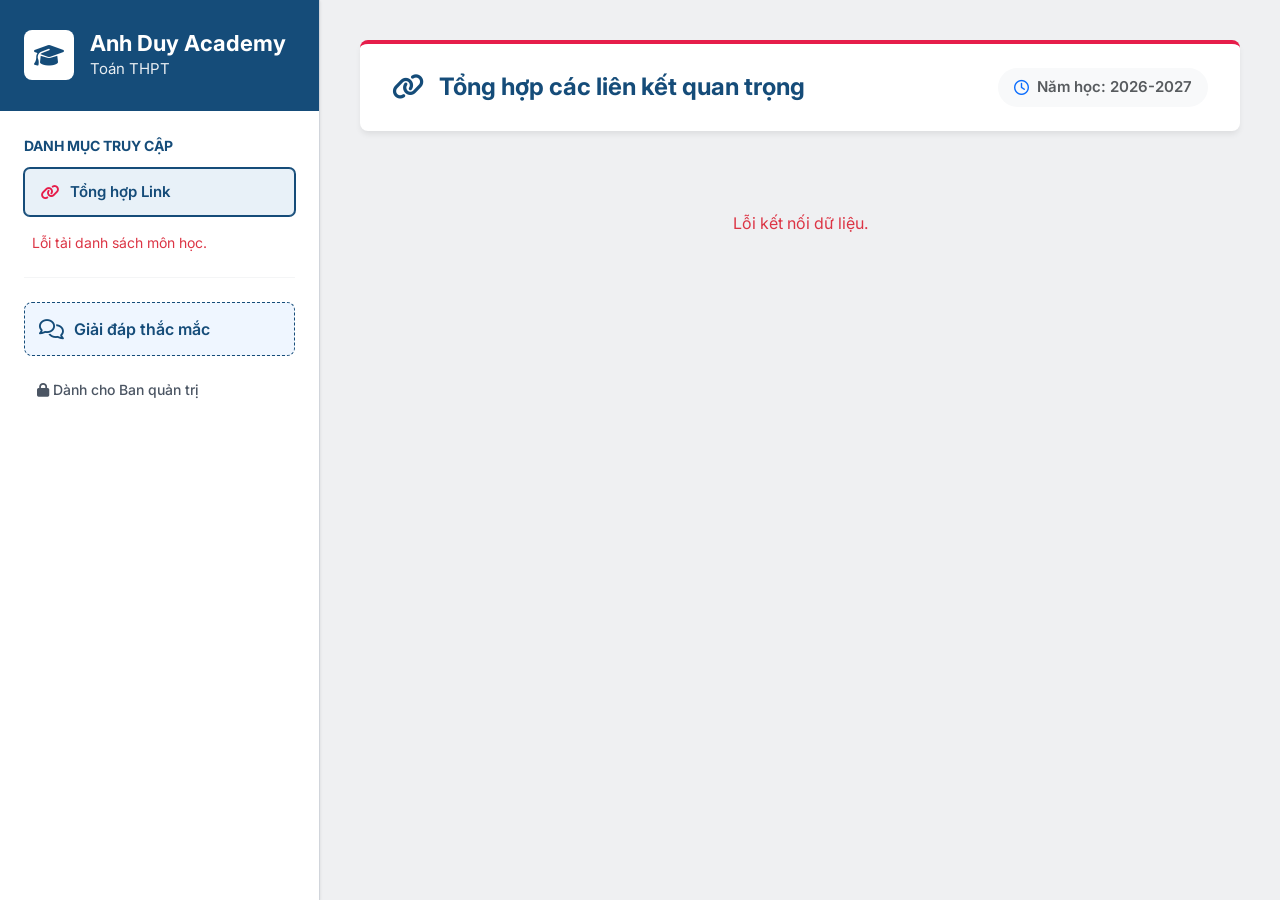
==== HocToanCungAnhDuy.html @ 869175a1 "Add files via upload" ====
<!DOCTYPE html>
<html lang="vi">
<head>
    <meta charset="UTF-8">
    <meta name="viewport" content="width=device-width, initial-scale=1.0">
    <title>Anh Duy Academy</title>
    <link href="https://fonts.googleapis.com/css2?family=Inter:wght@400;500;600;700&display=swap" rel="stylesheet">
    <link href="https://cdn.jsdelivr.net/npm/bootstrap@5.3.0/dist/css/bootstrap.min.css" rel="stylesheet">
    <link href="https://cdnjs.cloudflare.com/ajax/libs/font-awesome/6.4.0/css/all.min.css" rel="stylesheet">
    
    <style>
        :root {
            --sidebar-width: 320px;
            --primary-color: #154c79; 
            --primary-hover: #0f395c;
            --primary-light: #e8f1f8;
            --accent-red: #e61d4a; 
            --text-main: #1f2937;
            --text-muted: #4b5563;
            --bg-global: #eff0f2; 
            --card-bg: #ffffff;
            --card-border-radius: 8px; 
            --border-color: #d1d5db;
            
            --topic-bg: #eff6ff; 
            --topic-border: #bfdbfe;
            --lesson-bg: #f3fdf6;
            --lesson-border: #bbf7d0;
            --exam-bg: #fff5f6;
            --exam-border: #fecdd3;

            --shadow-sm: 0 1px 3px rgba(0,0,0,0.1);
            --shadow-md: 0 4px 6px -1px rgba(0, 0, 0, 0.08);
        }

        body { 
            background-color: var(--bg-global); 
            font-family: 'Inter', sans-serif;
            color: var(--text-main);
            font-size: 16px; 
            overflow-x: hidden;
            -webkit-font-smoothing: antialiased;
        }

        ::-webkit-scrollbar { width: 8px; height: 8px; }
        ::-webkit-scrollbar-track { background: transparent; }
        ::-webkit-scrollbar-thumb { background: #9ca3af; border-radius: 10px; }
        ::-webkit-scrollbar-thumb:hover { background: var(--primary-color); }

        .app-container { display: flex; min-height: 100vh; }

        .mobile-header {
            display: none; background: var(--primary-color); padding: 16px 20px;
            position: fixed; top: 0; left: 0; right: 0; z-index: 99; box-shadow: var(--shadow-sm);
        }

        .menu-toggle {
            background: none; border: none; color: #ffffff; font-size: 26px; cursor: pointer; padding: 0;
        }

        .sidebar {
            width: var(--sidebar-width); background: var(--card-bg); border-right: 1px solid var(--border-color);
            display: flex; flex-direction: column; position: fixed; top: 0; bottom: 0; left: 0;
            z-index: 100; transition: transform 0.3s ease; box-shadow: var(--shadow-sm);
        }
        
        .sidebar-brand {
            padding: 30px 24px; background: var(--primary-color); color: #ffffff;
            display: flex; align-items: center; gap: 16px;
        }
        
        .sidebar-brand .brand-icon {
            background: #ffffff; color: var(--primary-color); width: 50px; height: 50px;
            display: flex; align-items: center; justify-content: center; border-radius: 8px; font-size: 24px;
        }
        
        .sidebar-brand h6 { font-size: 22px; font-weight: 700; margin: 0; }
        .sidebar-brand small { font-size: 15px; opacity: 0.9; }

        .sidebar-content { padding: 24px; flex: 1; overflow-y: auto; }

        .portal-filter-box { margin-bottom: 24px; }
        .portal-label {
            font-size: 14px; text-transform: uppercase; font-weight: 700; color: var(--primary-color);
            margin-bottom: 12px; display: block;
        }

        .course-list {
            display: flex;
            flex-direction: column;
            gap: 8px;
        }
        
        .btn-course {
            background: var(--card-bg);
            border: 1px solid var(--border-color);
            padding: 12px 16px;
            border-radius: 6px;
            text-align: left;
            font-size: 15px;
            font-weight: 600;
            color: var(--text-main);
            cursor: pointer;
            transition: all 0.2s ease;
            display: flex;
            align-items: center;
            gap: 10px;
        }
        
        .btn-course:hover {
            background: var(--bg-global);
            border-color: #9ca3af;
        }
        
        .btn-course.active {
            background: var(--primary-light);
            color: var(--primary-color);
            border-color: var(--primary-color);
            box-shadow: 0 0 0 1px var(--primary-color);
        }

        .btn-qa-menu {
            background: var(--topic-bg); border: 1px dashed var(--primary-color); color: var(--primary-color);
            padding: 14px; border-radius: 8px; width: 100%; text-align: left;
            font-weight: 600; font-size: 16px; cursor: pointer; transition: 0.2s;
            display: flex; align-items: center; gap: 10px; margin-top: 10px;
        }
        .btn-qa-menu:hover { background: var(--primary-light); transform: translateY(-2px); }
        .btn-qa-menu.active { background: var(--primary-color); color: #fff; border-style: solid; }

        .msg-admin { background: #f3fdf6; border-left: 4px solid #166534; color: #166534; padding: 12px 16px; border-radius: 6px; margin-top: 10px; font-size: 15px; font-weight: 500; white-space: pre-wrap; word-break: break-word; }
        .msg-sv { background: #eff6ff; border-left: 4px solid #1e40af; color: #1e40af; padding: 12px 16px; border-radius: 6px; margin-top: 10px; margin-left: 20px; font-size: 15px; font-weight: 500; white-space: pre-wrap; word-break: break-word; }

        .vote-action-bar { display: flex; justify-content: space-between; align-items: center; margin-top: 16px; padding-top: 12px; border-top: 1px solid #e5e7eb; }
        .vote-group { display: flex; gap: 8px; }
        .btn-vote { background: #f3f4f6; border: none; padding: 6px 14px; border-radius: 20px; font-size: 13px; font-weight: 600; color: #4b5563; cursor: pointer; transition: 0.2s; }
        .btn-vote:hover { background: #e5e7eb; }
        .btn-vote.up:hover { color: #16a34a; background: #dcfce7; }
        .btn-vote.down:hover { color: #dc2626; background: #fee2e2; }

        .btn-reply-toggle { font-size: 13px; font-weight: 600; color: var(--primary-color); background: none; border: none; padding: 0; margin-top: 10px; transition: 0.2s; text-decoration: underline transparent; }
        .btn-reply-toggle:hover { color: var(--accent-red); text-decoration-color: var(--accent-red); }
        .reply-box { background: #f9fafb; border: 1px dashed var(--border-color); border-radius: 6px; padding: 12px; margin-top: 12px; }
        
        .main-content { flex: 1; margin-left: var(--sidebar-width); padding: 40px; transition: all 0.3s ease; }

        .top-header {
            background: var(--card-bg); border-radius: var(--card-border-radius); padding: 24px 32px;
            margin-bottom: 32px; box-shadow: var(--shadow-md); display: flex;
            justify-content: space-between; align-items: center; border-top: 4px solid var(--accent-red); 
        }
        
        .page-title { font-size: 24px; font-weight: 700; color: var(--primary-color); margin: 0; display: flex; align-items: center; }
        .page-title i { font-size: 26px; margin-right: 14px; }
        .student-badge { font-size: 15px; font-weight: 600; padding: 8px 16px; }

        .instructor-card { background: var(--card-bg); border: 1px solid var(--border-color); border-left: 6px solid var(--primary-color); border-radius: var(--card-border-radius); padding: 24px 32px; margin-bottom: 32px; box-shadow: var(--shadow-md); }
        .instructor-card h6 { font-size: 20px; font-weight: 700; color: var(--primary-color); }
        .instructor-item { display: flex; align-items: flex-start; gap: 12px; margin-bottom: 12px; color: var(--text-main); font-size: 17px; font-weight: 500; }
        .instructor-item i { color: var(--primary-color); margin-top: 4px; font-size: 18px; }

        .data-card { background: var(--card-bg); border-radius: var(--card-border-radius); border: 1px solid var(--border-color); box-shadow: var(--shadow-md); overflow: hidden; }
        .custom-portal-table { width: 100%; border-collapse: separate; border-spacing: 0; }
        .custom-portal-table th { background: var(--primary-color); color: #ffffff; font-weight: 600; font-size: 16px; text-transform: uppercase; padding: 18px 24px; border-right: 1px solid rgba(255,255,255,0.1); position: sticky; top: 0; z-index: 10; }
        .custom-portal-table td { padding: 20px 24px; border-bottom: 1px solid #e5e7eb; font-size: 16px; font-weight: 500; vertical-align: middle; color: var(--text-main); white-space: pre-wrap; word-break: break-word; }

        .grid-row:hover td { background-color: var(--bg-global); }
        .grid-row.row-topic td { background-color: var(--topic-bg); color: #1e40af; font-weight: 600; border-bottom-color: var(--topic-border); }
        .grid-row.row-lesson td { background-color: var(--lesson-bg); color: #166534; font-weight: 600; border-bottom-color: var(--lesson-border); }
        .grid-row.row-exam td { background-color: var(--exam-bg); color: #be123c; font-weight: 600; border-bottom-color: var(--exam-border); }
        .grid-row.row-new td { background-color: #fff1f2; color: #9f1239; font-weight: 600; border-bottom-color: #fecdd3; }
        .grid-row.row-new td:first-child { border-left: 4px solid var(--accent-red); }
        .grid-row.row-white td { background-color: #ffffff; color: var(--text-main); font-weight: 500; border-bottom-color: #e5e7eb; }
        .badge-new { background-color: var(--accent-red); color: #ffffff; font-size: 12px; font-weight: 700; padding: 4px 10px; border-radius: 20px; margin-right: 8px; text-transform: uppercase; display: inline-block; vertical-align: middle; }

        .btn-portal-action { background: var(--primary-light); color: var(--primary-color) !important; padding: 10px 18px; border-radius: 6px; font-size: 15px; font-weight: 600; text-decoration: none; display: inline-flex; align-items: center; gap: 8px; transition: all 0.2s ease; border: 1px solid transparent; }
        .btn-portal-action:hover { background: var(--accent-red); color: #ffffff !important; transform: translateY(-2px); }

        .pulse-loader { display: flex; flex-direction: column; align-items: center; justify-content: center; padding: 100px 0; }
        .spinner-modern { width: 50px; height: 50px; border: 4px solid var(--border-color); border-top-color: var(--primary-color); border-radius: 50%; animation: spin 1s linear infinite; margin-bottom: 20px; }
        @keyframes spin { 100% { transform: rotate(360deg); } }
        
        .sidebar-overlay { position: fixed; top: 0; left: 0; right: 0; bottom: 0; background: rgba(0,0,0,0.5); z-index: 99; display: none; opacity: 0; transition: opacity 0.3s; }

        .qa-item { background: var(--card-bg); border: 1px solid var(--border-color); border-radius: 8px; padding: 20px; margin-bottom: 16px; box-shadow: var(--shadow-sm); }
        .qa-question { font-size: 17px; font-weight: 600; color: var(--primary-color); margin-bottom: 8px; white-space: pre-wrap; word-break: break-word; }
        .qa-time { font-size: 13px; color: var(--text-muted); margin-bottom: 12px; display: flex; align-items: center; gap: 6px; }
        .qa-answer { background: var(--lesson-bg); border-left: 4px solid #166534; padding: 14px 18px; border-radius: 6px; color: #166534; font-size: 15px; font-weight: 500; margin-top: 10px; white-space: pre-wrap; word-break: break-word; }
        .qa-no-answer { background: #f3f4f6; border-left: 4px solid #9ca3af; padding: 10px 14px; border-radius: 6px; color: #4b5563; font-size: 14px; font-style: italic; margin-top: 10px; }

        .link-card {
            display: flex;
            align-items: center;
            gap: 16px;
            padding: 20px;
            background: #fff;
            border: 1px solid var(--border-color);
            border-radius: 8px;
            text-decoration: none;
            color: var(--text-main);
            transition: all 0.2s ease;
            box-shadow: var(--shadow-sm);
        }
        .link-card:hover {
            transform: translateY(-4px);
            box-shadow: var(--shadow-md);
            border-color: var(--primary-color);
        }
        .link-card .icon-box {
            width: 50px; height: 50px;
            background: var(--primary-light);
            color: var(--primary-color);
            border-radius: 8px;
            display: flex; align-items: center; justify-content: center;
            font-size: 24px;
        }
        .link-card h5 { margin: 0 0 4px 0; font-size: 18px; font-weight: 700; color: var(--primary-color); }
        .link-card p { margin: 0; font-size: 14px; color: var(--text-muted); }

        @media (max-width: 991.98px) {
            .mobile-header { display: flex; align-items: center; justify-content: space-between; }
            .sidebar { transform: translateX(-100%); }
            .sidebar.show { transform: translateX(0); }
            .sidebar-overlay.show { display: block; opacity: 1; }
            .main-content { margin-left: 0; padding: 100px 16px 24px 16px; }
            .top-header { padding: 20px; }
            .page-title { font-size: 20px; }
            .custom-portal-table th, .custom-portal-table td { padding: 16px; font-size: 15px; }
        }
        
    </style>
</head>
<body>

    <div class="mobile-header">
        <h6 class="m-0 fw-bold text-white d-flex align-items-center gap-2" style="font-size: 20px;">
            <i class="fa-solid fa-layer-group"></i> Học Toán cùng Anh Duy
        </h6>
        <button class="menu-toggle" id="btnToggleMenu">
            <i class="fa-solid fa-bars"></i>
        </button>
    </div>

    <div class="sidebar-overlay" id="sidebarOverlay"></div>

    <div class="app-container">
        <aside class="sidebar" id="sidebarMenu">
            <div class="sidebar-brand">
                <div class="brand-icon"><i class="fa-solid fa-graduation-cap"></i></div>
                <div><h6>Anh Duy Academy</h6><small>Toán THPT</small></div>
            </div>
            
            <div class="sidebar-content">
                <div class="portal-filter-box">
                    <label class="portal-label">Danh mục truy cập</label>
                    <div class="course-list" id="mainNavigationList">
                        <button class="btn-course active" id="btnNavTongHop" onclick="loadTongHopView()">
                            <i class="fa-solid fa-link" style="color: var(--accent-red);"></i> Tổng hợp Link
                        </button>
                        
                        <div id="dynamicCourseList" class="course-list mt-2">
                            <span class="text-muted small px-2">Đang tải danh sách...</span>
                        </div>
                    </div>
                </div>

                <hr class="my-4" style="border-color: var(--border-color);">
                
                <button class="btn-qa-menu" id="btnNavQA" onclick="openQASection()">
                    <i class="fa-regular fa-comments fa-lg"></i> Giải đáp thắc mắc
                </button>
                <button class="btn mt-3 w-100 text-start" id="btnAdminLoginToggle" onclick="openAdminModal()" style="color: var(--text-muted); font-size: 14px; font-weight: 500;">
                    <i class="fa-solid fa-lock"></i> Dành cho Ban quản trị
                </button>
            </div>
        </aside>

        <main class="main-content">
            
            <div id="tongHopSection">
                <header class="top-header">
                    <div class="page-title"><i class="fa-solid fa-link"></i> Tổng hợp các liên kết quan trọng</div>
                    <div class="text-muted student-badge d-none d-md-flex align-items-center gap-2 bg-light rounded-pill">
                        <i class="fa-regular fa-clock text-primary"></i> Năm học: 2026-2027
                    </div>
                </header>

                <div class="row g-4" id="webLinksContainer">
                    <div class="col-12 text-center text-muted py-5">
                        <i class="fa-solid fa-spinner fa-spin fs-3 mb-2"></i><br>Đang tải danh sách liên kết...
                    </div>
                </div>
            </div>


            <div id="courseSection" class="d-none">
                <header class="top-header">
                    <div class="page-title"><i class="fa-solid fa-book-open"></i> Học Toán cùng Anh Duy</div>
                    <div class="text-muted student-badge d-none d-md-flex align-items-center gap-2 bg-light rounded-pill">
                        <i class="fa-regular fa-clock text-primary"></i> Năm học: 2026 - 2027
                    </div>
                </header>

                <div id="instructorArea" class="d-none"></div>

                <div class="data-card" id="mainDataCard">
                    <div id="loadingStatus" class="pulse-loader">
                        <div class="spinner-modern"></div>
                        <span class="text-muted fw-bold" style="font-size: 16px;">Đang tải dữ liệu học phần...</span>
                    </div>

                    <div id="tableWrapper" class="table-responsive d-none border-0">
                        <table class="custom-portal-table">
                            <thead><tr id="sheetTableHead"></tr></thead>
                            <tbody id="sheetTableBody"></tbody>
                        </table>
                    </div>
                </div>
            </div>

            <div id="qaSection" class="d-none">
                <header class="top-header">
                    <div class="page-title"><i class="fa-regular fa-comments"></i> Hỗ trợ & Giải đáp thắc mắc</div>
                </header>

                <div class="instructor-card border-start-0" style="border-top: 4px solid var(--primary-color);">
                    <h6 class="mb-3">Đặt câu hỏi cho Admin</h6>
                    <div class="row mb-3">
                        <div class="col-12 col-md-4">
                            <input type="text" id="txtMSSV" class="form-control p-2.5 fw-bold" placeholder="Nhập thông tin liên hệ" maxlength="65">
                        </div>
                    </div>
                    <textarea id="txtQuestion" class="form-control mb-3 p-3" rows="3" placeholder="Nhập câu hỏi hoặc vướng mắc của bạn tại đây..."></textarea>
                    <button class="btn btn-primary fw-bold px-4 py-2" onclick="sendQuestion()" id="btnSubmitQ" style="background: var(--primary-color); border:none;">
                        <i class="fa-solid fa-paper-plane me-2"></i> Gửi câu hỏi
                    </button>
                </div>

                <div class="d-flex justify-content-between align-items-center mb-3">
                    <h5 class="fw-bold m-0 text-primary">Các câu hỏi gần đây</h5>
                    <button class="btn btn-sm btn-light border" onclick="loadQAData()"><i class="fa-solid fa-rotate-right"></i> Làm mới</button>
                </div>
                
                <div id="qaLoadingStatus" class="pulse-loader d-none">
                    <div class="spinner-modern" style="width: 30px; height: 30px; border-width: 3px;"></div>
                </div>
                
                <div id="qaListArea"></div>
            </div>
        </main>
    </div>

    <div class="modal fade" id="adminLoginModal" tabindex="-1" aria-hidden="true">
        <div class="modal-dialog modal-dialog-centered">
            <div class="modal-content border-0 shadow">
                <div class="modal-header bg-primary text-white">
                    <h6 class="modal-title m-0 fw-bold"><i class="fa-solid fa-user-shield me-2"></i>Xác thực Quản trị viên</h6>
                    <button type="button" class="btn-close btn-close-white" data-bs-dismiss="modal" aria-label="Close"></button>
                </div>
                <div class="modal-body p-4">
                    <label class="form-label fw-bold">Mật khẩu truy cập</label>
                    <input type="password" id="txtAdminPass" class="form-control" placeholder="Nhập mật khẩu Admin...">
                    <small class="text-danger d-none mt-2 fw-bold" id="adminLoginError">Mật khẩu không chính xác!</small>
                </div>
                <div class="modal-footer border-0">
                    <button type="button" class="btn btn-primary px-4 fw-bold" onclick="verifyAdmin()">Đăng nhập</button>
                </div>
            </div>
        </div>
    </div>

    <script src="https://cdn.jsdelivr.net/npm/bootstrap@5.3.0/dist/js/bootstrap.bundle.min.js"></script>
    <script src="https://code.jquery.com/jquery-3.6.4.min.js"></script>
    <script>
        // ==========================================
        // CẤU HÌNH API URL
        // ==========================================
        // DÁN URL WEB APP CỦA GOOGLE APPS SCRIPT VÀO ĐÂY
        const SCRIPT_URL = 'https://script.google.com/macros/s/AKfycbxP9oRQjhN9lT3eMxgSHM6QBw_C9M2ytWo8WbmKcFPDOgOTPC_flqg5dT0cjZtpJKjQow/exec'; 

        // Hàm hỗ trợ gửi dữ liệu POST an toàn (tránh lỗi CORS)
        function postToGAS(payload, onSuccess, onError) {
            $.ajax({
                url: SCRIPT_URL,
                method: "POST",
                data: JSON.stringify(payload),
                contentType: "text/plain;charset=utf-8",
                success: onSuccess,
                error: onError
            });
        }

        // Xử lý Mobile Sidebar
        const sidebar = document.getElementById('sidebarMenu');
        const overlay = document.getElementById('sidebarOverlay');
        const btnToggle = document.getElementById('btnToggleMenu');

        function toggleMenu() {
            sidebar.classList.toggle('show');
            overlay.classList.toggle('show');
        }

        btnToggle.addEventListener('click', toggleMenu);
        overlay.addEventListener('click', toggleMenu);

        // Reset trạng thái các nút menu bên Sidebar
        function resetNavActive() {
            $('.btn-course').removeClass('active');
            $('#btnNavQA').removeClass('active');
        }

        // CHUYỂN TRANG: TỔNG HỢP LINK
        function loadTongHopView() {
            resetNavActive();
            $('#btnNavTongHop').addClass('active');

            $('#tongHopSection').removeClass('d-none');
            $('#courseSection').addClass('d-none');
            $('#qaSection').addClass('d-none');

            if(window.innerWidth < 992) {
                sidebar.classList.remove('show');
                overlay.classList.remove('show');
            }
        }

        $(document).ready(function() {
            loadTongHopView();
            loadWebLinks();
            
            // Load danh sách học phần thành các button qua API GET
            $.ajax({
                url: SCRIPT_URL + "?action=getHocPhanList",
                method: "GET",
                dataType: "json",
                success: function(list) {
                    let optionsHtml = '';
                    list.forEach((name) => {
                        optionsHtml += `<button class="btn-course nav-hocphan" onclick="loadDataByHocPhan('${name}', this)">
                                            <i class="fa-solid fa-folder-closed"></i> ${name}
                                        </button>`;
                    });
                    $('#dynamicCourseList').html(optionsHtml);
                },
                error: function(err) {
                    $('#dynamicCourseList').html('<span class="text-danger small px-2">Lỗi tải danh sách môn học.</span>');
                }
            });
        });

        // KHỐI XỬ LÝ GIAO DIỆN CHÍNH (HỌC PHẦN)
        function checkAndExtractUrl(text) {
            let urlRegex = /(https?:\/\/[^\s]+)/g;
            let match = text.match(urlRegex);
            return match ? match[0] : null;
        }

        function loadDataByHocPhan(sheetName, element) {
            if(!sheetName) return;
            
            resetNavActive();
            if(element) $(element).addClass('active');

            $('#tongHopSection').addClass('d-none');
            $('#qaSection').addClass('d-none');
            $('#courseSection').removeClass('d-none');
            
            $('#tableWrapper').addClass('d-none');
            $('#instructorArea').addClass('d-none').html('');
            $('#loadingStatus').removeClass('d-none');

            if(window.innerWidth < 992) {
                sidebar.classList.remove('show');
                overlay.classList.remove('show');
            }

            $.ajax({
                url: SCRIPT_URL + "?action=getHocPhanData&sheetName=" + encodeURIComponent(sheetName),
                method: "GET",
                dataType: "json",
                success: function(data) {
                    if (!data || data.length === 0) {
                        $('#sheetTableBody').html('<tr><td colspan="4" class="text-center py-5 text-muted"><i class="fa-regular fa-folder-open fs-1 mb-3 d-block"></i>Chưa có dữ liệu.</td></tr>');
                        $('#loadingStatus').addClass('d-none');
                        $('#tableWrapper').removeClass('d-none');
                        return;
                    }

                    let bodyHtml = ''; let headHtml = ''; let instructorInfos = [];

                    data.forEach((row, rowIndex) => {
                        let fullRowText = row.join(" ").toLowerCase().replace(/\s+/g, '');
                        let firstCellTextRaw = String(row[0]).trim();
                        let firstCellText = firstCellTextRaw.toLowerCase().replace(/\s+/g, '');

                        if (rowIndex === 0) {
                            headHtml += `<th>${String(row[0] || 'STT')}</th>`;
                            headHtml += `<th>${String(row[1] || 'Nội dung')}</th>`;
                            headHtml += `<th>${String(row[2] || 'Hình thức')}</th>`;
                            headHtml += `<th>${String(row[4] || row[3] || 'Tài liệu học tập')}</th>`;
                            return;
                        }

                        if (/mãhp|họcphần|gv\d|giảngviên|email|facebook|sốtínchỉ/.test(fullRowText)) {
                            let info = row.filter(cell => String(cell).trim() !== "").join(" <span class='mx-2 text-black-50'>|</span> ");
                            if(info) instructorInfos.push(info);
                            return;
                        }

                        let isNewRow = /^new$/i.test(firstCellTextRaw) || firstCellTextRaw.toLowerCase().includes('new');
                        let rowClass = 'grid-row'; let iconPrefix = '';

                        if (isNewRow) { rowClass += ' row-new'; }
                        else if (/ngânhàng/.test(fullRowText)) { rowClass += ' row-white'; iconPrefix = '<i class="fa-solid fa-box-archive me-2 text-secondary"></i>'; }
                        else if (/bàithi|kiểmtra|thi/.test(fullRowText)) { rowClass += ' row-exam'; iconPrefix = '<i class="fa-solid fa-triangle-exclamation me-2 text-danger"></i>'; }
                        else if (/chủđề|chương/.test(firstCellText)) { rowClass += ' row-topic'; }
                        else if (/bài/.test(firstCellText)) { rowClass += ' row-lesson'; iconPrefix = '<i class="fa-solid fa-folder-open me-2 text-success"></i>'; }

                        bodyHtml += `<tr class="${rowClass}">`;
                        row.forEach((cell, cellIndex) => {
                            if (cellIndex > 3) return; 
                            let cellText = String(cell).trim();
                            if (cellIndex === 0 && isNewRow) cellText = cellText.replace(/new/i, '<span class="badge-new">Mới</span>');

                            let extractedUrl = checkAndExtractUrl(cellText);
                            if (extractedUrl) {
                                let label = cellText.replace(extractedUrl, '').trim() || "Truy cập";
                                bodyHtml += `<td><a href="${extractedUrl}" target="_blank" class="btn-portal-action"><i class="fa-solid fa-cloud-arrow-down"></i> ${label}</a></td>`;
                            } else {
                                if (cellText === "") bodyHtml += `<td></td>`;
                                else bodyHtml += `<td>${cellIndex === 0 && !isNewRow ? iconPrefix + cellText : cellText}</td>`;
                            }
                        });
                        bodyHtml += '</tr>';
                    });

                    if (instructorInfos.length > 0) {
                        let cardContent = `<div class="instructor-card"><h6 class="mb-4"><i class="fa-solid fa-chalkboard-user me-2"></i>Thông tin lớp học & Giảng viên phụ trách</h6><div class="row">`;
                        instructorInfos.forEach(info => { cardContent += `<div class="col-12 col-md-6 instructor-item"><i class="fa-solid fa-check"></i> <span>${info}</span></div>`; });
                        cardContent += `</div></div>`;
                        $('#instructorArea').html(cardContent).removeClass('d-none');
                    }

                    $('#sheetTableHead').html(headHtml);
                    $('#sheetTableBody').html(bodyHtml);
                    $('#loadingStatus').addClass('d-none');
                    $('#tableWrapper').removeClass('d-none');
                },
                error: function() {
                    $('#loadingStatus').html('<span class="text-danger fw-bold">Có lỗi xảy ra khi tải dữ liệu!</span>');
                }
            });
        }

        // KHỐI XỬ LÝ Q&A (GIẢI ĐÁP THẮC MẮC)
        function openQASection() {
            resetNavActive();
            $('#btnNavQA').addClass('active');

            $('#tongHopSection').addClass('d-none');
            $('#courseSection').addClass('d-none');
            $('#qaSection').removeClass('d-none');
            
            if(window.innerWidth < 992) {
                sidebar.classList.remove('show');
                overlay.classList.remove('show');
            }
            
            loadQAData();
        }

        function sendQuestion() {
            let mssvValue = $('#txtMSSV').val().trim();
            let qText = $('#txtQuestion').val().trim();
            
            if (!mssvValue) { alert("Vui lòng nhập Mã số sinh viên!"); $('#txtMSSV').focus(); return; }
            if (!qText) { alert("Vui lòng nhập nội dung câu hỏi!"); $('#txtQuestion').focus(); return; }

            let btn = $('#btnSubmitQ');
            btn.html('<i class="fa-solid fa-spinner fa-spin me-2"></i> Đang gửi...').prop('disabled', true);

            let payload = { action: "submitQuestion", mssv: mssvValue, question: qText };
            
            postToGAS(payload, function(response) {
                alert(response);
                $('#txtQuestion').val('');
                btn.html('<i class="fa-solid fa-paper-plane me-2"></i> Gửi câu hỏi').prop('disabled', false);
                loadQAData(); 
            }, function() {
                alert("Lỗi kết nối máy chủ!");
                btn.html('<i class="fa-solid fa-paper-plane me-2"></i> Gửi câu hỏi').prop('disabled', false);
            });
        }

        function maskMSSV(mssv) {
            let str = String(mssv).trim();
            if (str.length <= 6) return str; 
            return str.substring(0, 3) + '***' + str.substring(str.length - 3);
        }

        function parseThread(text) {
            let parts = text.split(/\[SV\]|\[\/SV\]/);
            let html = '';
            for(let i = 0; i < parts.length; i++) {
                let content = parts[i].trim();
                if(content === "") continue;
                if (i % 2 === 0) {
                    html += `<div class="msg-admin"><i class="fa-solid fa-user-shield me-2"></i><strong>Admin:</strong><br>${content}</div>`;
                } else {
                    html += `<div class="msg-sv"><i class="fa-solid fa-user-graduate me-2"></i><strong>Sinh viên phản hồi:</strong><br>${content}</div>`;
                }
            }
            return html;
        }

        function loadQAData() {
            $('#qaListArea').html('');
            $('#qaLoadingStatus').removeClass('d-none');

            $.ajax({
                url: SCRIPT_URL + "?action=getQAData",
                method: "GET",
                dataType: "json",
                success: function(data) {
                    $('#qaLoadingStatus').addClass('d-none');
                    
                    if (!data || data.length === 0) {
                        $('#qaListArea').html('<div class="text-center p-4 text-muted border rounded bg-white"><i class="fa-regular fa-comments fs-2 mb-2"></i><br>Chưa có câu hỏi nào. Bạn hãy là người đầu tiên đặt câu hỏi nhé!</div>');
                        return;
                    }

                    let html = '';
                    data.forEach(row => {
                        let time = row[0] || '';
                        let rawMssv = row[1] || '';
                        let displayMssv = isAdmin ? rawMssv : maskMSSV(rawMssv);
                        let question = row[2] || ''; 
                        let answer = row[3] || '';
                        let upvotes = parseInt(row[4]) || 0;
                        let downvotes = parseInt(row[5]) || 0;
                        let rowIndex = row[6];       

                        html += `<div class="qa-item">
                                    <div class="qa-time"><i class="fa-regular fa-clock"></i> ${time} <span class="mx-2">|</span> <i class="fa-solid fa-id-card"></i> SV: <strong class="text-secondary">${displayMssv}</strong></div>
                                    <div class="qa-question">${question}</div>`;
                        
                        if (answer.trim() !== "") {
                            html += parseThread(answer);
                            html += `
                                <div class="vote-action-bar">
                                    <div class="vote-group" id="voteArea-${rowIndex}">
                                        <button class="btn-vote up" onclick="castVote(${rowIndex}, 'up', this)"><i class="fa-solid fa-thumbs-up"></i> Hữu ích (${upvotes})</button>
                                        <button class="btn-vote down" onclick="castVote(${rowIndex}, 'down', this)"><i class="fa-solid fa-thumbs-down"></i> Chưa rõ (${downvotes})</button>
                                    </div>
                                    <button class="btn-reply-toggle m-0" onclick="$('#replyBox-${rowIndex}').toggleClass('d-none')">
                                        <i class="fa-solid fa-comment-dots"></i> Phản hồi
                                    </button>
                                </div>
                                <div id="replyBox-${rowIndex}" class="reply-box d-none">
                                    <textarea id="txtReply-${rowIndex}" class="form-control mb-2" rows="2" placeholder="Nhập thêm ý kiến/câu hỏi phản hồi..."></textarea>
                                    <div class="d-flex gap-2">
                                        <button class="btn btn-sm btn-primary fw-bold" onclick="sendReply(${rowIndex})" id="btnSendReply-${rowIndex}" style="background: var(--primary-color); border:none;">Gửi phản hồi</button>
                                        <button class="btn btn-sm btn-light border" onclick="$('#replyBox-${rowIndex}').addClass('d-none')">Hủy</button>
                                    </div>
                                </div>
                            `;
                        } else {
                            html += `<div class="qa-no-answer"><i class="fa-solid fa-hourglass-half me-2"></i> Đang chờ admin giải đáp...</div>`;
                        }

                        if (isAdmin) {
                            html += `
                                <div class="mt-3 p-3 rounded" style="background: #fff; border: 1px dashed var(--accent-red);">
                                    <h6 class="mb-2" style="color: var(--accent-red); font-size: 14px; font-weight: 700;">
                                        <i class="fa-solid fa-user-shield"></i> Khung trả lời của Admin
                                    </h6>
                                    <textarea id="txtAdminReply-${rowIndex}" class="form-control mb-2" rows="2" placeholder="Nhập phản hồi dành cho sinh viên..."></textarea>
                                    <button class="btn btn-sm text-white fw-bold" style="background: var(--accent-red);" onclick="sendAdminReply(${rowIndex})" id="btnAdminSubmit-${rowIndex}">
                                        <i class="fa-solid fa-reply"></i> Đăng câu trả lời
                                    </button>
                                </div>
                            `;
                        }
                        html += `</div>`;
                    });
                    $('#qaListArea').html(html);
                },
                error: function() {
                    $('#qaLoadingStatus').html('<span class="text-danger fw-bold">Lỗi tải dữ liệu Q&A!</span>');
                }
            });
        }

        // Tải danh sách liên kết WEB
        function loadWebLinks() {
            $('#webLinksContainer').html('<div class="col-12 text-center text-muted py-5"><i class="fa-solid fa-spinner fa-spin fs-3 mb-2"></i><br>Đang tải danh sách liên kết...</div>');
            
            $.ajax({
                url: SCRIPT_URL + "?action=getWebLinks",
                method: "GET",
                dataType: "json",
                success: function(data) {
                    if (!data || data.length === 0) {
                        $('#webLinksContainer').html('<div class="col-12 text-center text-muted py-5"><i class="fa-solid fa-link-slash fs-1 mb-3"></i><br>Chưa có đường link nào được cập nhật.</div>');
                        return;
                    }

                    let html = '';
                    data.forEach(row => {
                        let title = row[0] || 'Liên kết mới';
                        let desc = row[1] || '';
                        let url = row[2] || '#';
                        let iconClass = row[3] || 'fa-solid fa-link';

                        html += `
                        <div class="col-12 col-md-6">
                            <a href="${url}" target="_blank" class="link-card">
                                <div class="icon-box"><i class="${iconClass}"></i></div>
                                <div>
                                    <h5>${title}</h5>
                                    <p>${desc}</p>
                                </div>
                            </a>
                        </div>`;
                    });
                    $('#webLinksContainer').html(html);
                },
                error: function() {
                    $('#webLinksContainer').html('<div class="col-12 text-center text-danger py-5">Lỗi kết nối dữ liệu.</div>');
                }
            });
        }

        function castVote(rowIndex, type, btnElement) {
            $(`#voteArea-${rowIndex} .btn-vote`).prop('disabled', true);
            let originalText = $(btnElement).html();
            $(btnElement).html('<i class="fa-solid fa-spinner fa-spin"></i>');

            let payload = { action: "submitVote", rowIndex: rowIndex, type: type };

            postToGAS(payload, function(newData) {
                // Parsing newData in case it's returned as string depending on your GAS setup
                let data = typeof newData === 'string' ? JSON.parse(newData) : newData;
                $(`#voteArea-${rowIndex} .up`).html(`<i class="fa-solid fa-thumbs-up"></i> Hữu ích (${data.up})`);
                $(`#voteArea-${rowIndex} .down`).html(`<i class="fa-solid fa-thumbs-down"></i> Chưa rõ (${data.down})`);
                $(`#voteArea-${rowIndex} .btn-vote`).prop('disabled', false);
            }, function() {
                alert("Lỗi khi gửi đánh giá.");
                $(btnElement).html(originalText);
                $(`#voteArea-${rowIndex} .btn-vote`).prop('disabled', false);
            });
        }

        function sendReply(rowIndex) {
            let replyText = $(`#txtReply-${rowIndex}`).val().trim();
            if (!replyText) { alert("Vui lòng nhập nội dung phản hồi!"); return; }
            let btn = $(`#btnSendReply-${rowIndex}`);
            btn.html('<i class="fa-solid fa-spinner fa-spin"></i> Đang gửi...').prop('disabled', true);

            let payload = { action: "replyToAdmin", rowIndex: rowIndex, replyText: replyText };

            postToGAS(payload, function(response) {
                alert(response);
                loadQAData(); 
            }, function() {
                alert("Lỗi khi gửi phản hồi.");
                btn.html('Gửi phản hồi').prop('disabled', false);
            });
        }

        // Biến trạng thái đăng nhập
        let isAdmin = false;

        function openAdminModal() {
            if (isAdmin) {
                if (confirm("Bạn có muốn đăng xuất quyền Admin?")) {
                    isAdmin = false;
                    $('#btnAdminLoginToggle').html('<i class="fa-solid fa-lock"></i> Dành cho Ban quản trị').css('color', 'var(--text-muted)');
                    loadQAData(); 
                }
            } else {
                $('#adminLoginError').addClass('d-none');
                $('#txtAdminPass').val('');
                $('#adminLoginModal').modal('show');
            }
        }

        function verifyAdmin() {
            let pass = $('#txtAdminPass').val();
            if (pass === "#226244bc#TBC") {
                isAdmin = true;
                $('#adminLoginModal').modal('hide');
                $('#btnAdminLoginToggle').html('<i class="fa-solid fa-unlock"></i> Đăng xuất Admin').css('color', 'var(--accent-red)');
                
                if (!$('#qaSection').hasClass('d-none')) {
                    loadQAData(); 
                }
                alert("Xác thực quyền Admin thành công!");
            } else {
                $('#adminLoginError').removeClass('d-none');
            }
        }

        function sendAdminReply(rowIndex) {
            let replyText = $(`#txtAdminReply-${rowIndex}`).val().trim();
            if (!replyText) { alert("Vui lòng nhập nội dung trả lời!"); return; }

            let btn = $(`#btnAdminSubmit-${rowIndex}`);
            btn.html('<i class="fa-solid fa-spinner fa-spin"></i> Đang xử lý...').prop('disabled', true);

            let payload = { action: "adminReplyQuestion", rowIndex: rowIndex, replyText: replyText };

            postToGAS(payload, function(response) {
                alert(response);
                loadQAData(); 
            }, function() {
                alert("Lỗi khi gửi trả lời.");
                btn.html('<i class="fa-solid fa-reply"></i> Đăng câu trả lời').prop('disabled', false);
            });
        }

        // TÍNH NĂNG CHỐNG XEM MÃ NGUỒN
        document.addEventListener('contextmenu', function(e) {
            e.preventDefault();
        });

        document.addEventListener('keydown', function(e) {
            if (e.key === 'F12' || e.keyCode === 123) { e.preventDefault(); return false; }
            if (e.ctrlKey && e.shiftKey && (e.key === 'I' || e.key === 'i' || e.keyCode === 73)) { e.preventDefault(); return false; }
            if (e.ctrlKey && e.shiftKey && (e.key === 'J' || e.key === 'j' || e.keyCode === 74)) { e.preventDefault(); return false; }
            if (e.ctrlKey && e.shiftKey && (e.key === 'C' || e.key === 'c' || e.keyCode === 67)) { e.preventDefault(); return false; }
            if (e.ctrlKey && (e.key === 'U' || e.key === 'u' || e.keyCode === 85)) { e.preventDefault(); return false; }
            if (e.ctrlKey && (e.key === 'S' || e.key === 's' || e.keyCode === 83)) { e.preventDefault(); return false; }
        });
    </script>
</body>
</html>
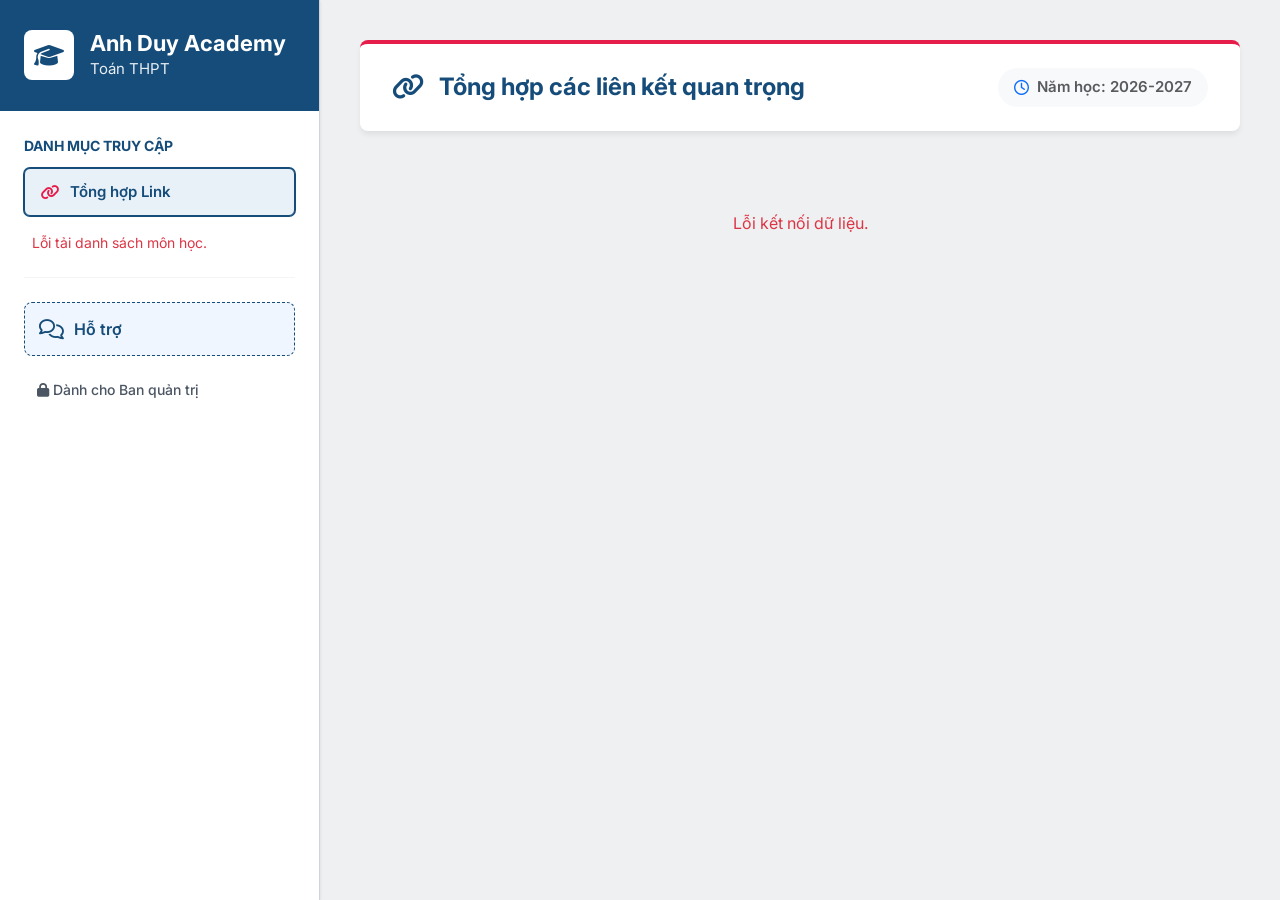
==== commit 1048193a: "Update HocToanCungAnhDuy.html" ====
--- a/HocToanCungAnhDuy.html
+++ b/HocToanCungAnhDuy.html
@@ -267,7 +267,7 @@
                 <hr class="my-4" style="border-color: var(--border-color);">
                 
                 <button class="btn-qa-menu" id="btnNavQA" onclick="openQASection()">
-                    <i class="fa-regular fa-comments fa-lg"></i> Giải đáp thắc mắc
+                    <i class="fa-regular fa-comments fa-lg"></i> Hỗ trợ
                 </button>
                 <button class="btn mt-3 w-100 text-start" id="btnAdminLoginToggle" onclick="openAdminModal()" style="color: var(--text-muted); font-size: 14px; font-weight: 500;">
                     <i class="fa-solid fa-lock"></i> Dành cho Ban quản trị
@@ -306,7 +306,7 @@
                 <div class="data-card" id="mainDataCard">
                     <div id="loadingStatus" class="pulse-loader">
                         <div class="spinner-modern"></div>
-                        <span class="text-muted fw-bold" style="font-size: 16px;">Đang tải dữ liệu học phần...</span>
+                        <span class="text-muted fw-bold" style="font-size: 16px;">Đang tải dữ liệu...</span>
                     </div>
 
                     <div id="tableWrapper" class="table-responsive d-none border-0">
@@ -573,7 +573,7 @@
             let mssvValue = $('#txtMSSV').val().trim();
             let qText = $('#txtQuestion').val().trim();
             
-            if (!mssvValue) { alert("Vui lòng nhập Mã số sinh viên!"); $('#txtMSSV').focus(); return; }
+            if (!mssvValue) { alert("Vui lòng nhập thông tin liên hệ!"); $('#txtMSSV').focus(); return; }
             if (!qText) { alert("Vui lòng nhập nội dung câu hỏi!"); $('#txtQuestion').focus(); return; }
 
             let btn = $('#btnSubmitQ');
@@ -607,7 +607,7 @@
                 if (i % 2 === 0) {
                     html += `<div class="msg-admin"><i class="fa-solid fa-user-shield me-2"></i><strong>Admin:</strong><br>${content}</div>`;
                 } else {
-                    html += `<div class="msg-sv"><i class="fa-solid fa-user-graduate me-2"></i><strong>Sinh viên phản hồi:</strong><br>${content}</div>`;
+                    html += `<div class="msg-sv"><i class="fa-solid fa-user-graduate me-2"></i><strong>Người dùng phản hồi:</strong><br>${content}</div>`;
                 }
             }
             return html;
@@ -834,4 +834,4 @@
         });
     </script>
 </body>
-</html>+</html>
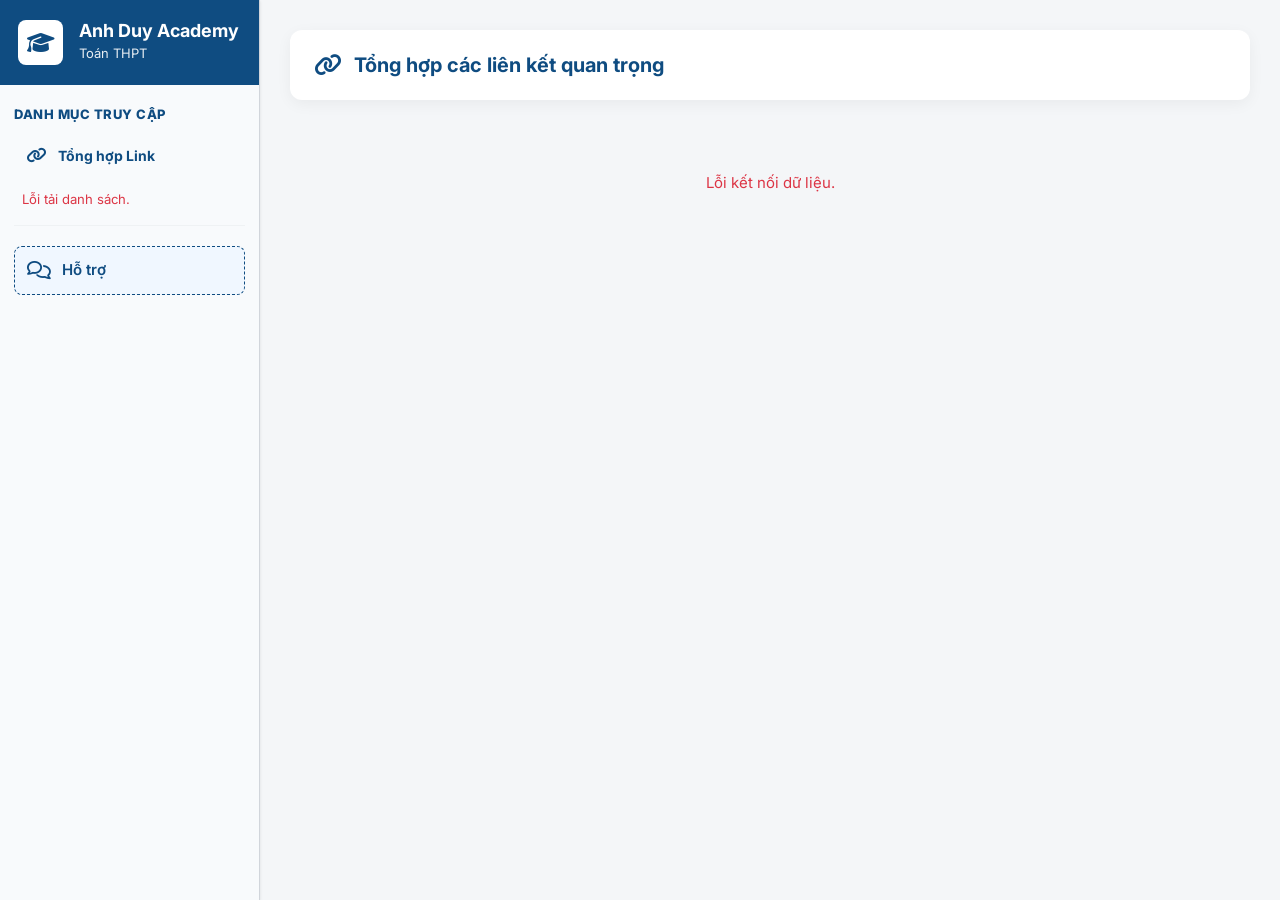
==== commit 461cdc3b: "Add files via upload" ====
--- a/HocToanCungAnhDuy.html
+++ b/HocToanCungAnhDuy.html
@@ -3,41 +3,41 @@
 <head>
     <meta charset="UTF-8">
     <meta name="viewport" content="width=device-width, initial-scale=1.0">
-    <title>Anh Duy Academy</title>
+    <title>Học Toán cùng Anh Duy</title>
     <link href="https://fonts.googleapis.com/css2?family=Inter:wght@400;500;600;700&display=swap" rel="stylesheet">
     <link href="https://cdn.jsdelivr.net/npm/bootstrap@5.3.0/dist/css/bootstrap.min.css" rel="stylesheet">
     <link href="https://cdnjs.cloudflare.com/ajax/libs/font-awesome/6.4.0/css/all.min.css" rel="stylesheet">
     
     <style>
         :root {
-            --sidebar-width: 320px;
-            --primary-color: #154c79; 
-            --primary-hover: #0f395c;
+            --sidebar-width: 260px;
+            --primary-color: #0f4c81; /* Màu xanh của hocnhomnam2 */
+            --primary-hover: #0d4270;
             --primary-light: #e8f1f8;
             --accent-red: #e61d4a; 
             --text-main: #1f2937;
             --text-muted: #4b5563;
-            --bg-global: #eff0f2; 
+            --bg-global: #f4f6f8; 
             --card-bg: #ffffff;
-            --card-border-radius: 8px; 
+            --card-border-radius: 12px; 
             --border-color: #d1d5db;
             
-            --topic-bg: #eff6ff; 
+            --topic-bg: #f0f7ff; 
             --topic-border: #bfdbfe;
-            --lesson-bg: #f3fdf6;
+            --lesson-bg: #f0fdf4;
             --lesson-border: #bbf7d0;
-            --exam-bg: #fff5f6;
+            --exam-bg: #fff1f2;
             --exam-border: #fecdd3;
 
             --shadow-sm: 0 1px 3px rgba(0,0,0,0.1);
-            --shadow-md: 0 4px 6px -1px rgba(0, 0, 0, 0.08);
+            --shadow-md: 0 4px 15px rgba(0, 0, 0, 0.05);
         }
 
         body { 
             background-color: var(--bg-global); 
             font-family: 'Inter', sans-serif;
             color: var(--text-main);
-            font-size: 16px; 
+            font-size: 15px; 
             overflow-x: hidden;
             -webkit-font-smoothing: antialiased;
         }
@@ -53,10 +53,7 @@
             display: none; background: var(--primary-color); padding: 16px 20px;
             position: fixed; top: 0; left: 0; right: 0; z-index: 99; box-shadow: var(--shadow-sm);
         }
-
-        .menu-toggle {
-            background: none; border: none; color: #ffffff; font-size: 26px; cursor: pointer; padding: 0;
-        }
+        .menu-toggle { background: none; border: none; color: #ffffff; font-size: 26px; cursor: pointer; padding: 0; }
 
         .sidebar {
             width: var(--sidebar-width); background: var(--card-bg); border-right: 1px solid var(--border-color);
@@ -65,175 +62,122 @@
         }
         
         .sidebar-brand {
-            padding: 30px 24px; background: var(--primary-color); color: #ffffff;
-            display: flex; align-items: center; gap: 16px;
-        }
-        
+            padding: 20px 18px; background: var(--primary-color); color: #ffffff; display: flex; align-items: center; gap: 16px;
+        }
         .sidebar-brand .brand-icon {
-            background: #ffffff; color: var(--primary-color); width: 50px; height: 50px;
-            display: flex; align-items: center; justify-content: center; border-radius: 8px; font-size: 24px;
-        }
-        
-        .sidebar-brand h6 { font-size: 22px; font-weight: 700; margin: 0; }
-        .sidebar-brand small { font-size: 15px; opacity: 0.9; }
-
-        .sidebar-content { padding: 24px; flex: 1; overflow-y: auto; }
-
-        .portal-filter-box { margin-bottom: 24px; }
-        .portal-label {
-            font-size: 14px; text-transform: uppercase; font-weight: 700; color: var(--primary-color);
-            margin-bottom: 12px; display: block;
-        }
-
-        .course-list {
-            display: flex;
-            flex-direction: column;
-            gap: 8px;
-        }
-        
+            background: #ffffff; color: var(--primary-color); width: 45px; height: 45px;
+            display: flex; align-items: center; justify-content: center; border-radius: 8px; font-size: 22px;
+        }
+        .sidebar-brand h6 { font-size: 18px; font-weight: 700; margin: 0; }
+        .sidebar-brand small { font-size: 13px; opacity: 0.9; }
+
+        .sidebar-content { padding: 20px 14px; flex: 1; overflow-y: auto; background-color: #f8fafc; }
+        .portal-label { font-size: 13px; text-transform: uppercase; font-weight: 800; color: var(--primary-color); margin-bottom: 10px; display: block; letter-spacing: 0.5px; }
+
+        .course-list { display: flex; flex-direction: column; gap: 6px; }
         .btn-course {
-            background: var(--card-bg);
-            border: 1px solid var(--border-color);
-            padding: 12px 16px;
-            border-radius: 6px;
-            text-align: left;
-            font-size: 15px;
-            font-weight: 600;
-            color: var(--text-main);
-            cursor: pointer;
-            transition: all 0.2s ease;
-            display: flex;
-            align-items: center;
-            gap: 10px;
-        }
-        
-        .btn-course:hover {
-            background: var(--bg-global);
-            border-color: #9ca3af;
-        }
-        
-        .btn-course.active {
-            background: var(--primary-light);
-            color: var(--primary-color);
-            border-color: var(--primary-color);
-            box-shadow: 0 0 0 1px var(--primary-color);
-        }
+            background: transparent; border: none; padding: 10px 12px; border-radius: 8px; text-align: left; 
+            font-size: 14px; font-weight: 500; color: #6b7280; cursor: pointer; transition: all 0.2s ease;
+            display: flex; align-items: center; gap: 12px;
+        }
+        .btn-course i { color: #9ca3af; font-size: 16px; width: 20px; text-align: center; }
+        .btn-course:hover { background: #e5e7eb; color: #374151; }
+        .btn-course.active { background: transparent; color: var(--primary-color); font-weight: 700; }
+        .btn-course.active i { color: var(--primary-color); }
 
         .btn-qa-menu {
             background: var(--topic-bg); border: 1px dashed var(--primary-color); color: var(--primary-color);
-            padding: 14px; border-radius: 8px; width: 100%; text-align: left;
-            font-weight: 600; font-size: 16px; cursor: pointer; transition: 0.2s;
-            display: flex; align-items: center; gap: 10px; margin-top: 10px;
+            padding: 12px; border-radius: 8px; width: 100%; text-align: left; font-weight: 600; font-size: 15px;
+            cursor: pointer; transition: 0.2s; display: flex; align-items: center; gap: 10px; margin-top: 20px;
         }
         .btn-qa-menu:hover { background: var(--primary-light); transform: translateY(-2px); }
         .btn-qa-menu.active { background: var(--primary-color); color: #fff; border-style: solid; }
 
-        .msg-admin { background: #f3fdf6; border-left: 4px solid #166534; color: #166534; padding: 12px 16px; border-radius: 6px; margin-top: 10px; font-size: 15px; font-weight: 500; white-space: pre-wrap; word-break: break-word; }
-        .msg-sv { background: #eff6ff; border-left: 4px solid #1e40af; color: #1e40af; padding: 12px 16px; border-radius: 6px; margin-top: 10px; margin-left: 20px; font-size: 15px; font-weight: 500; white-space: pre-wrap; word-break: break-word; }
-
+        .main-content { flex: 1; margin-left: var(--sidebar-width); padding: 30px; transition: all 0.3s ease; display: flex; flex-direction: column; }
+
+        .top-header {
+            background: var(--card-bg); border-radius: var(--card-border-radius); padding: 20px 24px;
+            margin-bottom: 24px; box-shadow: var(--shadow-md); display: flex; justify-content: space-between; align-items: center;
+        }
+        .page-title { font-size: 20px; font-weight: 700; color: var(--primary-color); margin: 0; display: flex; align-items: center; }
+        .page-title i { font-size: 22px; margin-right: 12px; }
+
+        /* Giao diện Card Link hiện đại (Từ hocnhomnam2) */
+        .link-card-modern {
+            display: flex; flex-direction: column; align-items: center; justify-content: center; text-align: center;
+            padding: 24px 12px; background: #ffffff; border: none; border-radius: 16px; text-decoration: none;
+            transition: all 0.3s cubic-bezier(0.25, 0.8, 0.25, 1); box-shadow: 0 4px 15px rgba(0, 0, 0, 0.04);
+            position: relative; overflow: hidden; height: 100%; min-height: 140px;
+        }
+        .link-card-modern:hover { transform: translateY(-5px); box-shadow: 0 10px 25px rgba(0, 0, 0, 0.08); }
+        .link-card-modern::before, .link-card-modern::after {
+            content: ''; position: absolute; width: 60px; height: 60px; background-image: radial-gradient(#bae6fd 2px, transparent 2px);
+            background-size: 10px 10px; opacity: 0.6; z-index: 0;
+        }
+        .link-card-modern::before { top: -5px; left: -5px; }
+        .link-card-modern::after { bottom: -5px; left: -5px; }
+        .link-card-modern .icon-box, .link-card-modern .card-text-wrapper { position: relative; z-index: 1; }
+        .link-card-modern .icon-box { color: #0369a1; display: flex; align-items: center; justify-content: center; font-size: 38px; margin-bottom: 16px; }
+        .link-card-modern h5 { margin: 0; font-size: 15px; font-weight: 700; color: #1e293b; text-transform: uppercase; line-height: 1.5; }
+        .link-card-modern .card-desc { margin: 8px 0 0 0; font-size: 13px; color: #64748b; font-weight: 500; line-height: 1.4; }
+
+        .instructor-card { background: var(--card-bg); border: 1px solid var(--border-color); border-left: 6px solid var(--primary-color); border-radius: var(--card-border-radius); padding: 24px; margin-bottom: 24px; box-shadow: var(--shadow-md); }
+        .instructor-card h6 { font-size: 18px; font-weight: 700; color: var(--primary-color); }
+        .instructor-item { display: flex; align-items: flex-start; gap: 10px; margin-bottom: 10px; color: var(--text-main); font-size: 15px; font-weight: 500; }
+        
+        /* Bảng Data */
+        .data-card { background: var(--card-bg); border-radius: 12px; border: 1px solid #e2e8f0; box-shadow: 0 4px 20px rgba(0, 0, 0, 0.05); overflow: hidden; margin-bottom: 30px; }
+        .custom-portal-table { width: 100%; min-width: 800px; border-collapse: separate; border-spacing: 0; }
+        .custom-portal-table th { background: var(--primary-color); color: #ffffff; font-weight: 600; font-size: 14px; text-transform: uppercase; letter-spacing: 0.5px; padding: 16px 20px; border: none; position: sticky; top: 0; z-index: 10; }
+        .custom-portal-table td { padding: 16px 20px; border-bottom: 1px solid #f1f5f9; font-size: 15px; font-weight: 500; vertical-align: middle; color: #334155; white-space: pre-wrap; word-break: break-word; }
+        .grid-row { transition: background-color 0.2s ease; }
+        .grid-row:hover td { background-color: #f8fafc; }
+        .grid-row.row-topic td { background-color: #f0f7ff; color: #1d4ed8; font-weight: 600; }
+        .grid-row.row-lesson td { background-color: #f0fdf4; color: #15803d; font-weight: 600; }
+        .grid-row.row-exam td { background-color: #fff1f2; color: #be123c; font-weight: 600; }
+        .grid-row.row-new td { background-color: #fff1f2; color: #9f1239; font-weight: 600; }
+        .grid-row.row-new td:first-child { border-left: 4px solid var(--accent-red); }
+        .badge-new { background-color: var(--accent-red); color: #ffffff; font-size: 11px; font-weight: 700; padding: 3px 8px; border-radius: 12px; margin-right: 8px; text-transform: uppercase; display: inline-block; }
+
+        .btn-portal-action { background: #ffffff; color: var(--primary-color) !important; border: 1.5px solid var(--primary-color); padding: 5px 14px; border-radius: 6px; font-size: 13.5px; font-weight: 600; text-decoration: none; display: inline-flex; align-items: center; gap: 6px; transition: all 0.2s ease; }
+        .btn-portal-action:hover { background: var(--primary-color); color: #ffffff !important; transform: translateY(-1px); box-shadow: 0 4px 10px rgba(15, 76, 129, 0.15); }
+
+        .pulse-loader { display: flex; flex-direction: column; align-items: center; justify-content: center; padding: 80px 0; }
+        .spinner-modern { width: 40px; height: 40px; border: 4px solid var(--border-color); border-top-color: var(--primary-color); border-radius: 50%; animation: spin 1s linear infinite; margin-bottom: 16px; }
+        @keyframes spin { 100% { transform: rotate(360deg); } }
+
+        .sidebar-overlay { position: fixed; top: 0; left: 0; right: 0; bottom: 0; background: rgba(0,0,0,0.5); z-index: 99; display: none; opacity: 0; transition: opacity 0.3s; }
+
+        /* QA & Messages */
+        .qa-item { background: var(--card-bg); border: 1px solid var(--border-color); border-radius: 8px; padding: 20px; margin-bottom: 16px; box-shadow: var(--shadow-sm); transition: all 0.3s ease; }
+        .qa-question { font-size: 16px; font-weight: 600; color: var(--primary-color); margin-bottom: 8px; white-space: pre-wrap; word-break: break-word; line-height: 1.5; }
+        .qa-time { font-size: 13px; color: var(--text-muted); margin-bottom: 12px; display: flex; align-items: center; gap: 6px; }
+        .qa-no-answer { background: #f3f4f6; border-left: 4px solid #9ca3af; padding: 10px 14px; border-radius: 6px; color: #4b5563; font-size: 14px; font-style: italic; margin-top: 10px; }
+        .msg-admin { background: #f3fdf6; border-left: 4px solid #166534; color: #166534; padding: 12px 16px; border-radius: 6px; margin-top: 10px; font-size: 14px; font-weight: 500; white-space: pre-wrap; word-break: break-word; }
+        .msg-sv { background: #eff6ff; border-left: 4px solid #1e40af; color: #1e40af; padding: 12px 16px; border-radius: 6px; margin-top: 10px; margin-left: 20px; font-size: 14px; font-weight: 500; white-space: pre-wrap; word-break: break-word; }
         .vote-action-bar { display: flex; justify-content: space-between; align-items: center; margin-top: 16px; padding-top: 12px; border-top: 1px solid #e5e7eb; }
-        .vote-group { display: flex; gap: 8px; }
         .btn-vote { background: #f3f4f6; border: none; padding: 6px 14px; border-radius: 20px; font-size: 13px; font-weight: 600; color: #4b5563; cursor: pointer; transition: 0.2s; }
-        .btn-vote:hover { background: #e5e7eb; }
         .btn-vote.up:hover { color: #16a34a; background: #dcfce7; }
         .btn-vote.down:hover { color: #dc2626; background: #fee2e2; }
-
-        .btn-reply-toggle { font-size: 13px; font-weight: 600; color: var(--primary-color); background: none; border: none; padding: 0; margin-top: 10px; transition: 0.2s; text-decoration: underline transparent; }
-        .btn-reply-toggle:hover { color: var(--accent-red); text-decoration-color: var(--accent-red); }
         .reply-box { background: #f9fafb; border: 1px dashed var(--border-color); border-radius: 6px; padding: 12px; margin-top: 12px; }
-        
-        .main-content { flex: 1; margin-left: var(--sidebar-width); padding: 40px; transition: all 0.3s ease; }
-
-        .top-header {
-            background: var(--card-bg); border-radius: var(--card-border-radius); padding: 24px 32px;
-            margin-bottom: 32px; box-shadow: var(--shadow-md); display: flex;
-            justify-content: space-between; align-items: center; border-top: 4px solid var(--accent-red); 
-        }
-        
-        .page-title { font-size: 24px; font-weight: 700; color: var(--primary-color); margin: 0; display: flex; align-items: center; }
-        .page-title i { font-size: 26px; margin-right: 14px; }
-        .student-badge { font-size: 15px; font-weight: 600; padding: 8px 16px; }
-
-        .instructor-card { background: var(--card-bg); border: 1px solid var(--border-color); border-left: 6px solid var(--primary-color); border-radius: var(--card-border-radius); padding: 24px 32px; margin-bottom: 32px; box-shadow: var(--shadow-md); }
-        .instructor-card h6 { font-size: 20px; font-weight: 700; color: var(--primary-color); }
-        .instructor-item { display: flex; align-items: flex-start; gap: 12px; margin-bottom: 12px; color: var(--text-main); font-size: 17px; font-weight: 500; }
-        .instructor-item i { color: var(--primary-color); margin-top: 4px; font-size: 18px; }
-
-        .data-card { background: var(--card-bg); border-radius: var(--card-border-radius); border: 1px solid var(--border-color); box-shadow: var(--shadow-md); overflow: hidden; }
-        .custom-portal-table { width: 100%; border-collapse: separate; border-spacing: 0; }
-        .custom-portal-table th { background: var(--primary-color); color: #ffffff; font-weight: 600; font-size: 16px; text-transform: uppercase; padding: 18px 24px; border-right: 1px solid rgba(255,255,255,0.1); position: sticky; top: 0; z-index: 10; }
-        .custom-portal-table td { padding: 20px 24px; border-bottom: 1px solid #e5e7eb; font-size: 16px; font-weight: 500; vertical-align: middle; color: var(--text-main); white-space: pre-wrap; word-break: break-word; }
-
-        .grid-row:hover td { background-color: var(--bg-global); }
-        .grid-row.row-topic td { background-color: var(--topic-bg); color: #1e40af; font-weight: 600; border-bottom-color: var(--topic-border); }
-        .grid-row.row-lesson td { background-color: var(--lesson-bg); color: #166534; font-weight: 600; border-bottom-color: var(--lesson-border); }
-        .grid-row.row-exam td { background-color: var(--exam-bg); color: #be123c; font-weight: 600; border-bottom-color: var(--exam-border); }
-        .grid-row.row-new td { background-color: #fff1f2; color: #9f1239; font-weight: 600; border-bottom-color: #fecdd3; }
-        .grid-row.row-new td:first-child { border-left: 4px solid var(--accent-red); }
-        .grid-row.row-white td { background-color: #ffffff; color: var(--text-main); font-weight: 500; border-bottom-color: #e5e7eb; }
-        .badge-new { background-color: var(--accent-red); color: #ffffff; font-size: 12px; font-weight: 700; padding: 4px 10px; border-radius: 20px; margin-right: 8px; text-transform: uppercase; display: inline-block; vertical-align: middle; }
-
-        .btn-portal-action { background: var(--primary-light); color: var(--primary-color) !important; padding: 10px 18px; border-radius: 6px; font-size: 15px; font-weight: 600; text-decoration: none; display: inline-flex; align-items: center; gap: 8px; transition: all 0.2s ease; border: 1px solid transparent; }
-        .btn-portal-action:hover { background: var(--accent-red); color: #ffffff !important; transform: translateY(-2px); }
-
-        .pulse-loader { display: flex; flex-direction: column; align-items: center; justify-content: center; padding: 100px 0; }
-        .spinner-modern { width: 50px; height: 50px; border: 4px solid var(--border-color); border-top-color: var(--primary-color); border-radius: 50%; animation: spin 1s linear infinite; margin-bottom: 20px; }
-        @keyframes spin { 100% { transform: rotate(360deg); } }
-        
-        .sidebar-overlay { position: fixed; top: 0; left: 0; right: 0; bottom: 0; background: rgba(0,0,0,0.5); z-index: 99; display: none; opacity: 0; transition: opacity 0.3s; }
-
-        .qa-item { background: var(--card-bg); border: 1px solid var(--border-color); border-radius: 8px; padding: 20px; margin-bottom: 16px; box-shadow: var(--shadow-sm); }
-        .qa-question { font-size: 17px; font-weight: 600; color: var(--primary-color); margin-bottom: 8px; white-space: pre-wrap; word-break: break-word; }
-        .qa-time { font-size: 13px; color: var(--text-muted); margin-bottom: 12px; display: flex; align-items: center; gap: 6px; }
-        .qa-answer { background: var(--lesson-bg); border-left: 4px solid #166534; padding: 14px 18px; border-radius: 6px; color: #166534; font-size: 15px; font-weight: 500; margin-top: 10px; white-space: pre-wrap; word-break: break-word; }
-        .qa-no-answer { background: #f3f4f6; border-left: 4px solid #9ca3af; padding: 10px 14px; border-radius: 6px; color: #4b5563; font-size: 14px; font-style: italic; margin-top: 10px; }
-
-        .link-card {
-            display: flex;
-            align-items: center;
-            gap: 16px;
-            padding: 20px;
-            background: #fff;
-            border: 1px solid var(--border-color);
-            border-radius: 8px;
-            text-decoration: none;
-            color: var(--text-main);
-            transition: all 0.2s ease;
-            box-shadow: var(--shadow-sm);
-        }
-        .link-card:hover {
-            transform: translateY(-4px);
-            box-shadow: var(--shadow-md);
-            border-color: var(--primary-color);
-        }
-        .link-card .icon-box {
-            width: 50px; height: 50px;
-            background: var(--primary-light);
-            color: var(--primary-color);
-            border-radius: 8px;
-            display: flex; align-items: center; justify-content: center;
-            font-size: 24px;
-        }
-        .link-card h5 { margin: 0 0 4px 0; font-size: 18px; font-weight: 700; color: var(--primary-color); }
-        .link-card p { margin: 0; font-size: 14px; color: var(--text-muted); }
 
         @media (max-width: 991.98px) {
-            .mobile-header { display: flex; align-items: center; justify-content: space-between; }
             .sidebar { transform: translateX(-100%); }
             .sidebar.show { transform: translateX(0); }
+            .mobile-header { display: flex !important; justify-content: space-between; align-items: center; }
+            .main-content { margin-left: 0; padding: 80px 15px 24px 15px; }
             .sidebar-overlay.show { display: block; opacity: 1; }
-            .main-content { margin-left: 0; padding: 100px 16px 24px 16px; }
-            .top-header { padding: 20px; }
-            .page-title { font-size: 20px; }
-            .custom-portal-table th, .custom-portal-table td { padding: 16px; font-size: 15px; }
-        }
-        
+        }
+/* Hiệu ứng Toggle / Accordion */
+.toggle-icon { transition: transform 0.3s ease; display: inline-block; font-size: 14px; }
+.group-header.expanded .toggle-icon { transform: rotate(90deg); }
+.group-header:hover td { opacity: 0.85; }
     </style>
 </head>
 <body>
 
     <div class="mobile-header">
-        <h6 class="m-0 fw-bold text-white d-flex align-items-center gap-2" style="font-size: 20px;">
+        <h6 class="m-0 fw-bold text-white d-flex align-items-center gap-2" style="font-size: 18px;">
             <i class="fa-solid fa-layer-group"></i> Học Toán cùng Anh Duy
         </h6>
         <button class="menu-toggle" id="btnToggleMenu">
@@ -255,50 +199,47 @@
                     <label class="portal-label">Danh mục truy cập</label>
                     <div class="course-list" id="mainNavigationList">
                         <button class="btn-course active" id="btnNavTongHop" onclick="loadTongHopView()">
-                            <i class="fa-solid fa-link" style="color: var(--accent-red);"></i> Tổng hợp Link
+                            <i class="fa-solid fa-link"></i> Tổng hợp Link
                         </button>
                         
+                        <!-- Danh sách không chia học kỳ -->
                         <div id="dynamicCourseList" class="course-list mt-2">
                             <span class="text-muted small px-2">Đang tải danh sách...</span>
                         </div>
                     </div>
                 </div>
 
-                <hr class="my-4" style="border-color: var(--border-color);">
+                <hr class="my-3" style="border-color: var(--border-color);">
                 
                 <button class="btn-qa-menu" id="btnNavQA" onclick="openQASection()">
-                    <i class="fa-regular fa-comments fa-lg"></i> Hỗ trợ
+                    <span><i class="fa-regular fa-comments fa-lg me-2"></i> Hỗ trợ</span>
                 </button>
-                <button class="btn mt-3 w-100 text-start" id="btnAdminLoginToggle" onclick="openAdminModal()" style="color: var(--text-muted); font-size: 14px; font-weight: 500;">
-                    <i class="fa-solid fa-lock"></i> Dành cho Ban quản trị
-                </button>
+    
             </div>
         </aside>
 
         <main class="main-content">
             
+            <!-- SECTION TỔNG HỢP LINK -->
             <div id="tongHopSection">
                 <header class="top-header">
                     <div class="page-title"><i class="fa-solid fa-link"></i> Tổng hợp các liên kết quan trọng</div>
-                    <div class="text-muted student-badge d-none d-md-flex align-items-center gap-2 bg-light rounded-pill">
-                        <i class="fa-regular fa-clock text-primary"></i> Năm học: 2026-2027
-                    </div>
                 </header>
 
-                <div class="row g-4" id="webLinksContainer">
+                <div class="row g-3" id="webLinksContainer">
                     <div class="col-12 text-center text-muted py-5">
-                        <i class="fa-solid fa-spinner fa-spin fs-3 mb-2"></i><br>Đang tải danh sách liên kết...
+                        <div class="pulse-loader py-3">
+                            <div class="spinner-modern"></div>
+                            <span class="text-muted fw-bold">Đang tải danh sách liên kết...</span>
+                        </div>
                     </div>
                 </div>
             </div>
 
-
+            <!-- SECTION MÔN HỌC CHI TIẾT -->
             <div id="courseSection" class="d-none">
                 <header class="top-header">
                     <div class="page-title"><i class="fa-solid fa-book-open"></i> Học Toán cùng Anh Duy</div>
-                    <div class="text-muted student-badge d-none d-md-flex align-items-center gap-2 bg-light rounded-pill">
-                        <i class="fa-regular fa-clock text-primary"></i> Năm học: 2026 - 2027
-                    </div>
                 </header>
 
                 <div id="instructorArea" class="d-none"></div>
@@ -306,7 +247,7 @@
                 <div class="data-card" id="mainDataCard">
                     <div id="loadingStatus" class="pulse-loader">
                         <div class="spinner-modern"></div>
-                        <span class="text-muted fw-bold" style="font-size: 16px;">Đang tải dữ liệu...</span>
+                        <span class="text-muted fw-bold">Đang tải dữ liệu...</span>
                     </div>
 
                     <div id="tableWrapper" class="table-responsive d-none border-0">
@@ -318,6 +259,7 @@
                 </div>
             </div>
 
+            <!-- SECTION HỖ TRỢ (QA) -->
             <div id="qaSection" class="d-none">
                 <header class="top-header">
                     <div class="page-title"><i class="fa-regular fa-comments"></i> Hỗ trợ & Giải đáp thắc mắc</div>
@@ -350,10 +292,11 @@
         </main>
     </div>
 
+    <!-- ADMIN LOGIN MODAL -->
     <div class="modal fade" id="adminLoginModal" tabindex="-1" aria-hidden="true">
         <div class="modal-dialog modal-dialog-centered">
             <div class="modal-content border-0 shadow">
-                <div class="modal-header bg-primary text-white">
+                <div class="modal-header bg-primary text-white" style="background-color: var(--primary-color) !important;">
                     <h6 class="modal-title m-0 fw-bold"><i class="fa-solid fa-user-shield me-2"></i>Xác thực Quản trị viên</h6>
                     <button type="button" class="btn-close btn-close-white" data-bs-dismiss="modal" aria-label="Close"></button>
                 </div>
@@ -363,7 +306,7 @@
                     <small class="text-danger d-none mt-2 fw-bold" id="adminLoginError">Mật khẩu không chính xác!</small>
                 </div>
                 <div class="modal-footer border-0">
-                    <button type="button" class="btn btn-primary px-4 fw-bold" onclick="verifyAdmin()">Đăng nhập</button>
+                    <button type="button" class="btn text-white px-4 fw-bold" style="background: var(--primary-color);" onclick="verifyAdmin()">Đăng nhập</button>
                 </div>
             </div>
         </div>
@@ -372,13 +315,8 @@
     <script src="https://cdn.jsdelivr.net/npm/bootstrap@5.3.0/dist/js/bootstrap.bundle.min.js"></script>
     <script src="https://code.jquery.com/jquery-3.6.4.min.js"></script>
     <script>
-        // ==========================================
-        // CẤU HÌNH API URL
-        // ==========================================
-        // DÁN URL WEB APP CỦA GOOGLE APPS SCRIPT VÀO ĐÂY
         const SCRIPT_URL = 'https://script.google.com/macros/s/AKfycbxP9oRQjhN9lT3eMxgSHM6QBw_C9M2ytWo8WbmKcFPDOgOTPC_flqg5dT0cjZtpJKjQow/exec'; 
 
-        // Hàm hỗ trợ gửi dữ liệu POST an toàn (tránh lỗi CORS)
         function postToGAS(payload, onSuccess, onError) {
             $.ajax({
                 url: SCRIPT_URL,
@@ -390,7 +328,6 @@
             });
         }
 
-        // Xử lý Mobile Sidebar
         const sidebar = document.getElementById('sidebarMenu');
         const overlay = document.getElementById('sidebarOverlay');
         const btnToggle = document.getElementById('btnToggleMenu');
@@ -403,13 +340,11 @@
         btnToggle.addEventListener('click', toggleMenu);
         overlay.addEventListener('click', toggleMenu);
 
-        // Reset trạng thái các nút menu bên Sidebar
         function resetNavActive() {
             $('.btn-course').removeClass('active');
             $('#btnNavQA').removeClass('active');
         }
 
-        // CHUYỂN TRANG: TỔNG HỢP LINK
         function loadTongHopView() {
             resetNavActive();
             $('#btnNavTongHop').addClass('active');
@@ -428,7 +363,6 @@
             loadTongHopView();
             loadWebLinks();
             
-            // Load danh sách học phần thành các button qua API GET
             $.ajax({
                 url: SCRIPT_URL + "?action=getHocPhanList",
                 method: "GET",
@@ -443,12 +377,31 @@
                     $('#dynamicCourseList').html(optionsHtml);
                 },
                 error: function(err) {
-                    $('#dynamicCourseList').html('<span class="text-danger small px-2">Lỗi tải danh sách môn học.</span>');
+                    $('#dynamicCourseList').html('<span class="text-danger small px-2">Lỗi tải danh sách.</span>');
                 }
             });
         });
-
-        // KHỐI XỬ LÝ GIAO DIỆN CHÍNH (HỌC PHẦN)
+// Gắn sự kiện Expand/Collapse (Accordion)
+$(document).on('click', '.group-header', function() {
+    let targetClass = $(this).data('target');
+    let isExpanded = $(this).hasClass('expanded');
+
+    if (isExpanded) {
+        $(this).removeClass('expanded');
+        $(targetClass).hide();
+        // Khi thu gọn Chương/Bài, thu gọn luôn các nút con đang mở
+        $(targetClass).filter('.group-header').removeClass('expanded').each(function() {
+            let childTarget = $(this).data('target');
+            if(childTarget) {
+                $(childTarget).hide();
+            }
+        });
+    } else {
+        $(this).addClass('expanded');
+        $(targetClass).fadeIn(150); 
+    }
+});
+
         function checkAndExtractUrl(text) {
             let urlRegex = /(https?:\/\/[^\s]+)/g;
             let match = text.match(urlRegex);
@@ -486,57 +439,88 @@
                         return;
                     }
 
-                    let bodyHtml = ''; let headHtml = ''; let instructorInfos = [];
-
-                    data.forEach((row, rowIndex) => {
-                        let fullRowText = row.join(" ").toLowerCase().replace(/\s+/g, '');
-                        let firstCellTextRaw = String(row[0]).trim();
-                        let firstCellText = firstCellTextRaw.toLowerCase().replace(/\s+/g, '');
-
-                        if (rowIndex === 0) {
-                            headHtml += `<th>${String(row[0] || 'STT')}</th>`;
-                            headHtml += `<th>${String(row[1] || 'Nội dung')}</th>`;
-                            headHtml += `<th>${String(row[2] || 'Hình thức')}</th>`;
-                            headHtml += `<th>${String(row[4] || row[3] || 'Tài liệu học tập')}</th>`;
-                            return;
-                        }
-
-                        if (/mãhp|họcphần|gv\d|giảngviên|email|facebook|sốtínchỉ/.test(fullRowText)) {
-                            let info = row.filter(cell => String(cell).trim() !== "").join(" <span class='mx-2 text-black-50'>|</span> ");
-                            if(info) instructorInfos.push(info);
-                            return;
-                        }
-
-                        let isNewRow = /^new$/i.test(firstCellTextRaw) || firstCellTextRaw.toLowerCase().includes('new');
-                        let rowClass = 'grid-row'; let iconPrefix = '';
-
-                        if (isNewRow) { rowClass += ' row-new'; }
-                        else if (/ngânhàng/.test(fullRowText)) { rowClass += ' row-white'; iconPrefix = '<i class="fa-solid fa-box-archive me-2 text-secondary"></i>'; }
-                        else if (/bàithi|kiểmtra|thi/.test(fullRowText)) { rowClass += ' row-exam'; iconPrefix = '<i class="fa-solid fa-triangle-exclamation me-2 text-danger"></i>'; }
-                        else if (/chủđề|chương/.test(firstCellText)) { rowClass += ' row-topic'; }
-                        else if (/bài/.test(firstCellText)) { rowClass += ' row-lesson'; iconPrefix = '<i class="fa-solid fa-folder-open me-2 text-success"></i>'; }
-
-                        bodyHtml += `<tr class="${rowClass}">`;
-                        row.forEach((cell, cellIndex) => {
-                            if (cellIndex > 3) return; 
-                            let cellText = String(cell).trim();
-                            if (cellIndex === 0 && isNewRow) cellText = cellText.replace(/new/i, '<span class="badge-new">Mới</span>');
-
-                            let extractedUrl = checkAndExtractUrl(cellText);
-                            if (extractedUrl) {
-                                let label = cellText.replace(extractedUrl, '').trim() || "Truy cập";
-                                bodyHtml += `<td><a href="${extractedUrl}" target="_blank" class="btn-portal-action"><i class="fa-solid fa-cloud-arrow-down"></i> ${label}</a></td>`;
-                            } else {
-                                if (cellText === "") bodyHtml += `<td></td>`;
-                                else bodyHtml += `<td>${cellIndex === 0 && !isNewRow ? iconPrefix + cellText : cellText}</td>`;
-                            }
-                        });
-                        bodyHtml += '</tr>';
-                    });
+                   let bodyHtml = ''; let headHtml = ''; let instructorInfos = [];
+let currentChapId = ''; 
+let currentLessonId = '';
+
+data.forEach((row, rowIndex) => {
+    let fullRowText = row.join(" ").toLowerCase().replace(/\s+/g, '');
+    let firstCellTextRaw = String(row[0]).trim();
+    let firstCellText = firstCellTextRaw.toLowerCase().replace(/\s+/g, '');
+
+    if (rowIndex === 0) {
+        headHtml += `<th>${String(row[0] || 'STT')}</th>`;
+        headHtml += `<th>${String(row[1] || 'Nội dung')}</th>`;
+        headHtml += `<th>${String(row[2] || 'Hình thức')}</th>`;
+        headHtml += `<th>${String(row[4] || row[3] || 'Tài liệu')}</th>`;
+        return;
+    }
+
+    if (/mãhp|họcphần|gv\d|giảngviên|email|facebook|sốtínchỉ/.test(fullRowText)) {
+        let info = row.filter(cell => String(cell).trim() !== "").join(" <span class='mx-2 text-black-50'>|</span> ");
+        if(info) instructorInfos.push(info);
+        return;
+    }
+
+    let isNewRow = /^new$/i.test(firstCellTextRaw) || firstCellTextRaw.toLowerCase().includes('new');
+    let isTopic = /chủđề|chương/.test(firstCellText);
+    let isLesson = /bài/.test(firstCellText);
+    let isExam = /bàithi|kiểmtra|thi/.test(fullRowText);
+    let isBank = /ngânhàng/.test(fullRowText);
+
+    let rowClass = 'grid-row'; 
+    let iconPrefix = '';
+    let rowAttributes = '';
+
+    // Xác định phân cấp dòng: Chương -> Bài -> Nội dung
+    if (isTopic) {
+        currentChapId = 'chap_' + rowIndex;
+        currentLessonId = ''; // Reset bài mới khi qua chương khác
+        rowClass += ' row-topic group-header';
+        rowAttributes = `data-target=".child-of-${currentChapId}" style="cursor: pointer;"`;
+        iconPrefix = '<i class="fa-solid fa-chevron-right toggle-icon me-2"></i>';
+    } else if (isLesson) {
+        currentLessonId = 'les_' + rowIndex;
+        let chapClass = currentChapId ? ` child-of-${currentChapId}` : '';
+        rowClass += ` row-lesson group-header${chapClass}`;
+        rowAttributes = `data-target=".child-of-${currentLessonId}" style="cursor: pointer; ${currentChapId ? 'display: none;' : ''}"`;
+        iconPrefix = `<span style="padding-left: 20px;"></span><i class="fa-solid fa-chevron-right toggle-icon me-2"></i><i class="fa-solid fa-folder-open me-2 text-success"></i>`;
+    } else {
+        let parentClass = currentLessonId ? `child-of-${currentLessonId}` : (currentChapId ? `child-of-${currentChapId}` : '');
+        if (parentClass) rowClass += ` ${parentClass}`;
+        rowAttributes = parentClass ? `style="display: none;"` : '';
+
+        let indent = '';
+        if (currentLessonId) indent = '<span style="padding-left: 45px;"></span>';
+        else if (currentChapId) indent = '<span style="padding-left: 20px;"></span>';
+        
+        if (isNewRow) { rowClass += ' row-new'; iconPrefix = indent; }
+        else if (isBank) { rowClass += ' row-white'; iconPrefix = indent + '<i class="fa-solid fa-box-archive me-2 text-secondary"></i>'; }
+        else if (isExam) { rowClass += ' row-white'; iconPrefix = indent; }
+        else { rowClass += ' row-white'; iconPrefix = indent; }
+    }
+
+    bodyHtml += `<tr class="${rowClass}" ${rowAttributes}>`;
+    row.forEach((cell, cellIndex) => {
+        if (cellIndex > 3) return; 
+        let cellText = String(cell).trim();
+        if (cellIndex === 0 && isNewRow) cellText = cellText.replace(/new/i, '<span class="badge-new">Mới</span>');
+
+        let extractedUrl = checkAndExtractUrl(cellText);
+        if (extractedUrl) {
+            let label = cellText.replace(extractedUrl, '').trim() || "Truy cập";
+            bodyHtml += `<td><a href="${extractedUrl}" target="_blank" class="btn-portal-action"><i class="fa-solid fa-cloud-arrow-down"></i> ${label}</a></td>`;
+        } else {
+            if (cellText === "") bodyHtml += `<td></td>`;
+            else bodyHtml += `<td>${cellIndex === 0 ? iconPrefix + cellText : cellText}</td>`;
+        }
+    });
+    bodyHtml += '</tr>';
+});
 
                     if (instructorInfos.length > 0) {
                         let cardContent = `<div class="instructor-card"><h6 class="mb-4"><i class="fa-solid fa-chalkboard-user me-2"></i>Thông tin lớp học & Giảng viên phụ trách</h6><div class="row">`;
-                        instructorInfos.forEach(info => { cardContent += `<div class="col-12 col-md-6 instructor-item"><i class="fa-solid fa-check"></i> <span>${info}</span></div>`; });
+                        instructorInfos.forEach(info => { cardContent += `<div class="col-12 col-md-6 instructor-item"><i class="fa-solid fa-check text-primary"></i> <span>${info}</span></div>`; });
                         cardContent += `</div></div>`;
                         $('#instructorArea').html(cardContent).removeClass('d-none');
                     }
@@ -552,7 +536,44 @@
             });
         }
 
-        // KHỐI XỬ LÝ Q&A (GIẢI ĐÁP THẮC MẮC)
+        function loadWebLinks() {
+            $.ajax({
+                url: SCRIPT_URL + "?action=getWebLinks",
+                method: "GET",
+                dataType: "json",
+                success: function(data) {
+                    if (!data || data.length === 0) {
+                        $('#webLinksContainer').html('<div class="col-12 text-center text-muted py-5"><i class="fa-solid fa-link-slash fs-1 mb-3"></i><br>Chưa có đường link nào.</div>');
+                        return;
+                    }
+
+                    let html = '';
+                    data.forEach(row => {
+                        let title = row[0] || 'Liên kết';
+                        let desc = row[1] || '';
+                        let url = row[2] || '#';
+                        let iconClass = row[3] || 'fa-solid fa-link';
+                        let descHtml = desc ? `<p class="card-desc">${desc}</p>` : '';
+
+                        html += `
+                        <div class="col-12 col-md-6 col-lg-4"> 
+                            <a href="${url}" target="_blank" class="link-card-modern" style="border-bottom: 4px solid var(--primary-color);">
+                                <div class="icon-box"><i class="${iconClass}" style="color: var(--primary-color);"></i></div>
+                                <div class="card-text-wrapper">
+                                    <h5>${title}</h5>
+                                    ${descHtml}
+                                </div>
+                            </a>
+                        </div>`;
+                    });
+                    $('#webLinksContainer').html(html);
+                },
+                error: function() {
+                    $('#webLinksContainer').html('<div class="col-12 text-center text-danger py-5">Lỗi kết nối dữ liệu.</div>');
+                }
+            });
+        }
+
         function openQASection() {
             resetNavActive();
             $('#btnNavQA').addClass('active');
@@ -641,7 +662,7 @@
                         let rowIndex = row[6];       
 
                         html += `<div class="qa-item">
-                                    <div class="qa-time"><i class="fa-regular fa-clock"></i> ${time} <span class="mx-2">|</span> <i class="fa-solid fa-id-card"></i> SV: <strong class="text-secondary">${displayMssv}</strong></div>
+                                    <div class="qa-time"><i class="fa-regular fa-clock"></i> ${time} <span class="mx-2">|</span> <i class="fa-solid fa-id-card"></i> N/D: <strong class="text-secondary">${displayMssv}</strong></div>
                                     <div class="qa-question">${question}</div>`;
                         
                         if (answer.trim() !== "") {
@@ -691,46 +712,6 @@
             });
         }
 
-        // Tải danh sách liên kết WEB
-        function loadWebLinks() {
-            $('#webLinksContainer').html('<div class="col-12 text-center text-muted py-5"><i class="fa-solid fa-spinner fa-spin fs-3 mb-2"></i><br>Đang tải danh sách liên kết...</div>');
-            
-            $.ajax({
-                url: SCRIPT_URL + "?action=getWebLinks",
-                method: "GET",
-                dataType: "json",
-                success: function(data) {
-                    if (!data || data.length === 0) {
-                        $('#webLinksContainer').html('<div class="col-12 text-center text-muted py-5"><i class="fa-solid fa-link-slash fs-1 mb-3"></i><br>Chưa có đường link nào được cập nhật.</div>');
-                        return;
-                    }
-
-                    let html = '';
-                    data.forEach(row => {
-                        let title = row[0] || 'Liên kết mới';
-                        let desc = row[1] || '';
-                        let url = row[2] || '#';
-                        let iconClass = row[3] || 'fa-solid fa-link';
-
-                        html += `
-                        <div class="col-12 col-md-6">
-                            <a href="${url}" target="_blank" class="link-card">
-                                <div class="icon-box"><i class="${iconClass}"></i></div>
-                                <div>
-                                    <h5>${title}</h5>
-                                    <p>${desc}</p>
-                                </div>
-                            </a>
-                        </div>`;
-                    });
-                    $('#webLinksContainer').html(html);
-                },
-                error: function() {
-                    $('#webLinksContainer').html('<div class="col-12 text-center text-danger py-5">Lỗi kết nối dữ liệu.</div>');
-                }
-            });
-        }
-
         function castVote(rowIndex, type, btnElement) {
             $(`#voteArea-${rowIndex} .btn-vote`).prop('disabled', true);
             let originalText = $(btnElement).html();
@@ -739,7 +720,6 @@
             let payload = { action: "submitVote", rowIndex: rowIndex, type: type };
 
             postToGAS(payload, function(newData) {
-                // Parsing newData in case it's returned as string depending on your GAS setup
                 let data = typeof newData === 'string' ? JSON.parse(newData) : newData;
                 $(`#voteArea-${rowIndex} .up`).html(`<i class="fa-solid fa-thumbs-up"></i> Hữu ích (${data.up})`);
                 $(`#voteArea-${rowIndex} .down`).html(`<i class="fa-solid fa-thumbs-down"></i> Chưa rõ (${data.down})`);
@@ -768,7 +748,6 @@
             });
         }
 
-        // Biến trạng thái đăng nhập
         let isAdmin = false;
 
         function openAdminModal() {
@@ -790,7 +769,7 @@
             if (pass === "#226244bc#TBC") {
                 isAdmin = true;
                 $('#adminLoginModal').modal('hide');
-                $('#btnAdminLoginToggle').html('<i class="fa-solid fa-unlock"></i> Đăng xuất Admin').css('color', 'var(--accent-red)');
+                $('#btnAdminLoginToggle').html('<i class="fa-solid fa-unlock text-danger"></i> Đăng xuất Admin').css('color', 'var(--accent-red)');
                 
                 if (!$('#qaSection').hasClass('d-none')) {
                     loadQAData(); 
@@ -818,20 +797,6 @@
                 btn.html('<i class="fa-solid fa-reply"></i> Đăng câu trả lời').prop('disabled', false);
             });
         }
-
-        // TÍNH NĂNG CHỐNG XEM MÃ NGUỒN
-        document.addEventListener('contextmenu', function(e) {
-            e.preventDefault();
-        });
-
-        document.addEventListener('keydown', function(e) {
-            if (e.key === 'F12' || e.keyCode === 123) { e.preventDefault(); return false; }
-            if (e.ctrlKey && e.shiftKey && (e.key === 'I' || e.key === 'i' || e.keyCode === 73)) { e.preventDefault(); return false; }
-            if (e.ctrlKey && e.shiftKey && (e.key === 'J' || e.key === 'j' || e.keyCode === 74)) { e.preventDefault(); return false; }
-            if (e.ctrlKey && e.shiftKey && (e.key === 'C' || e.key === 'c' || e.keyCode === 67)) { e.preventDefault(); return false; }
-            if (e.ctrlKey && (e.key === 'U' || e.key === 'u' || e.keyCode === 85)) { e.preventDefault(); return false; }
-            if (e.ctrlKey && (e.key === 'S' || e.key === 's' || e.keyCode === 83)) { e.preventDefault(); return false; }
-        });
     </script>
 </body>
-</html>
+</html>
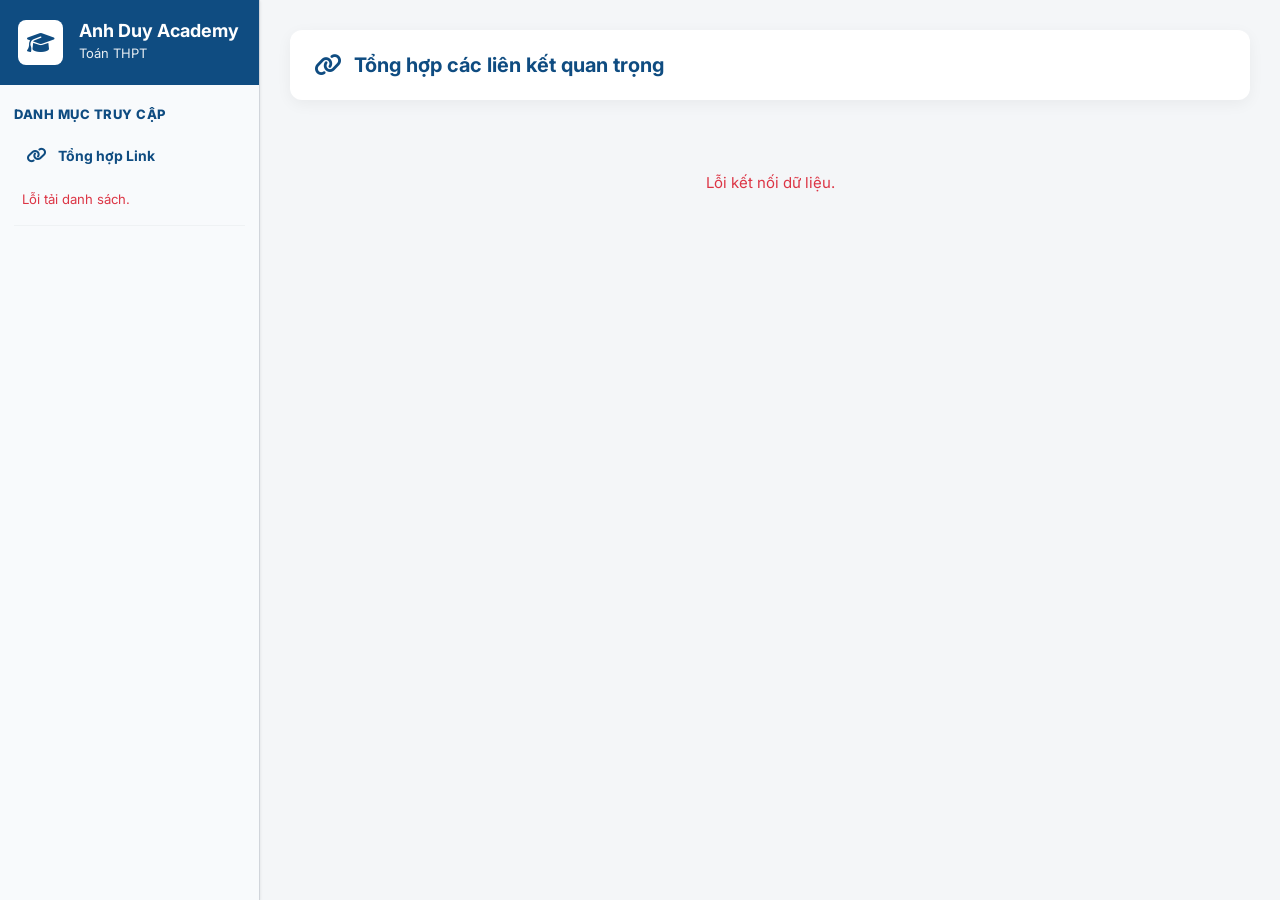
==== commit f39909ed: "Add files via upload" ====
--- a/HocToanCungAnhDuy.html
+++ b/HocToanCungAnhDuy.html
@@ -102,12 +102,12 @@
         .page-title { font-size: 20px; font-weight: 700; color: var(--primary-color); margin: 0; display: flex; align-items: center; }
         .page-title i { font-size: 22px; margin-right: 12px; }
 
-        /* Giao diện Card Link hiện đại (Từ hocnhomnam2) */
+        /* Giao diện Card Link hiện đại */
         .link-card-modern {
             display: flex; flex-direction: column; align-items: center; justify-content: center; text-align: center;
-            padding: 24px 12px; background: #ffffff; border: none; border-radius: 16px; text-decoration: none;
+            padding: 20px 10px; background: #ffffff; border: none; border-radius: 16px; text-decoration: none;
             transition: all 0.3s cubic-bezier(0.25, 0.8, 0.25, 1); box-shadow: 0 4px 15px rgba(0, 0, 0, 0.04);
-            position: relative; overflow: hidden; height: 100%; min-height: 140px;
+            position: relative; overflow: hidden; height: 100%; min-height: 130px;
         }
         .link-card-modern:hover { transform: translateY(-5px); box-shadow: 0 10px 25px rgba(0, 0, 0, 0.08); }
         .link-card-modern::before, .link-card-modern::after {
@@ -117,9 +117,17 @@
         .link-card-modern::before { top: -5px; left: -5px; }
         .link-card-modern::after { bottom: -5px; left: -5px; }
         .link-card-modern .icon-box, .link-card-modern .card-text-wrapper { position: relative; z-index: 1; }
-        .link-card-modern .icon-box { color: #0369a1; display: flex; align-items: center; justify-content: center; font-size: 38px; margin-bottom: 16px; }
-        .link-card-modern h5 { margin: 0; font-size: 15px; font-weight: 700; color: #1e293b; text-transform: uppercase; line-height: 1.5; }
-        .link-card-modern .card-desc { margin: 8px 0 0 0; font-size: 13px; color: #64748b; font-weight: 500; line-height: 1.4; }
+        .link-card-modern .icon-box { color: #0369a1; display: flex; align-items: center; justify-content: center; font-size: 32px; margin-bottom: 12px; }
+        .link-card-modern h5 { margin: 0; font-size: 14px; font-weight: 700; color: #1e293b; text-transform: uppercase; line-height: 1.4; }
+        .link-card-modern .card-desc { margin: 6px 0 0 0; font-size: 12px; color: #64748b; font-weight: 500; line-height: 1.3; }
+
+        /* Custom Cột Bootstrap để chia 5 item/hàng trên màn hình lớn */
+        @media (min-width: 1200px) {
+            .col-xl-2-4 {
+                flex: 0 0 auto;
+                width: 20%;
+            }
+        }
 
         .instructor-card { background: var(--card-bg); border: 1px solid var(--border-color); border-left: 6px solid var(--primary-color); border-radius: var(--card-border-radius); padding: 24px; margin-bottom: 24px; box-shadow: var(--shadow-md); }
         .instructor-card h6 { font-size: 18px; font-weight: 700; color: var(--primary-color); }
@@ -127,17 +135,33 @@
         
         /* Bảng Data */
         .data-card { background: var(--card-bg); border-radius: 12px; border: 1px solid #e2e8f0; box-shadow: 0 4px 20px rgba(0, 0, 0, 0.05); overflow: hidden; margin-bottom: 30px; }
-        .custom-portal-table { width: 100%; min-width: 800px; border-collapse: separate; border-spacing: 0; }
+        .custom-portal-table { width: 100%; min-width: 650px; border-collapse: separate; border-spacing: 0; }
         .custom-portal-table th { background: var(--primary-color); color: #ffffff; font-weight: 600; font-size: 14px; text-transform: uppercase; letter-spacing: 0.5px; padding: 16px 20px; border: none; position: sticky; top: 0; z-index: 10; }
         .custom-portal-table td { padding: 16px 20px; border-bottom: 1px solid #f1f5f9; font-size: 15px; font-weight: 500; vertical-align: middle; color: #334155; white-space: pre-wrap; word-break: break-word; }
         .grid-row { transition: background-color 0.2s ease; }
         .grid-row:hover td { background-color: #f8fafc; }
+        
+        /* CSS cho thẻ "Phần" */
+        .grid-row.row-part td { background-color: #fce7f3; color: #be185d; font-weight: 700; text-transform: uppercase; }
+        
         .grid-row.row-topic td { background-color: #f0f7ff; color: #1d4ed8; font-weight: 600; }
         .grid-row.row-lesson td { background-color: #f0fdf4; color: #15803d; font-weight: 600; }
         .grid-row.row-exam td { background-color: #fff1f2; color: #be123c; font-weight: 600; }
         .grid-row.row-new td { background-color: #fff1f2; color: #9f1239; font-weight: 600; }
         .grid-row.row-new td:first-child { border-left: 4px solid var(--accent-red); }
         .badge-new { background-color: var(--accent-red); color: #ffffff; font-size: 11px; font-weight: 700; padding: 3px 8px; border-radius: 12px; margin-right: 8px; text-transform: uppercase; display: inline-block; }
+
+        /* Style link trong tên bài học */
+        .lesson-title-link {
+            color: var(--primary-color);
+            text-decoration: none;
+            font-weight: 600;
+            transition: color 0.2s ease;
+        }
+        .lesson-title-link:hover {
+            color: var(--primary-hover);
+            text-decoration: underline;
+        }
 
         .btn-portal-action { background: #ffffff; color: var(--primary-color) !important; border: 1.5px solid var(--primary-color); padding: 5px 14px; border-radius: 6px; font-size: 13.5px; font-weight: 600; text-decoration: none; display: inline-flex; align-items: center; gap: 6px; transition: all 0.2s ease; }
         .btn-portal-action:hover { background: var(--primary-color); color: #ffffff !important; transform: translateY(-1px); box-shadow: 0 4px 10px rgba(15, 76, 129, 0.15); }
@@ -168,10 +192,10 @@
             .main-content { margin-left: 0; padding: 80px 15px 24px 15px; }
             .sidebar-overlay.show { display: block; opacity: 1; }
         }
-/* Hiệu ứng Toggle / Accordion */
-.toggle-icon { transition: transform 0.3s ease; display: inline-block; font-size: 14px; }
-.group-header.expanded .toggle-icon { transform: rotate(90deg); }
-.group-header:hover td { opacity: 0.85; }
+        /* Hiệu ứng Toggle / Accordion */
+        .toggle-icon { transition: transform 0.3s ease; display: inline-block; font-size: 14px; }
+        .group-header.expanded .toggle-icon { transform: rotate(90deg); }
+        .group-header:hover td { opacity: 0.85; }
     </style>
 </head>
 <body>
@@ -211,9 +235,9 @@
 
                 <hr class="my-3" style="border-color: var(--border-color);">
                 
-                <button class="btn-qa-menu" id="btnNavQA" onclick="openQASection()">
+             <!-----   <button class="btn-qa-menu" id="btnNavQA" onclick="openQASection()">
                     <span><i class="fa-regular fa-comments fa-lg me-2"></i> Hỗ trợ</span>
-                </button>
+                </button>  ----->
     
             </div>
         </aside>
@@ -381,26 +405,27 @@
                 }
             });
         });
-// Gắn sự kiện Expand/Collapse (Accordion)
-$(document).on('click', '.group-header', function() {
-    let targetClass = $(this).data('target');
-    let isExpanded = $(this).hasClass('expanded');
-
-    if (isExpanded) {
-        $(this).removeClass('expanded');
-        $(targetClass).hide();
-        // Khi thu gọn Chương/Bài, thu gọn luôn các nút con đang mở
-        $(targetClass).filter('.group-header').removeClass('expanded').each(function() {
-            let childTarget = $(this).data('target');
-            if(childTarget) {
-                $(childTarget).hide();
+
+        // Gắn sự kiện Expand/Collapse (Accordion)
+        $(document).on('click', '.group-header', function() {
+            let targetClass = $(this).data('target');
+            let isExpanded = $(this).hasClass('expanded');
+
+            if (isExpanded) {
+                $(this).removeClass('expanded');
+                $(targetClass).hide();
+                // Khi thu gọn Chương/Bài, thu gọn luôn các nút con đang mở
+                $(targetClass).filter('.group-header').removeClass('expanded').each(function() {
+                    let childTarget = $(this).data('target');
+                    if(childTarget) {
+                        $(childTarget).hide();
+                    }
+                });
+            } else {
+                $(this).addClass('expanded');
+                $(targetClass).fadeIn(150); 
             }
         });
-    } else {
-        $(this).addClass('expanded');
-        $(targetClass).fadeIn(150); 
-    }
-});
 
         function checkAndExtractUrl(text) {
             let urlRegex = /(https?:\/\/[^\s]+)/g;
@@ -433,90 +458,118 @@
                 dataType: "json",
                 success: function(data) {
                     if (!data || data.length === 0) {
-                        $('#sheetTableBody').html('<tr><td colspan="4" class="text-center py-5 text-muted"><i class="fa-regular fa-folder-open fs-1 mb-3 d-block"></i>Chưa có dữ liệu.</td></tr>');
+                        $('#sheetTableBody').html('<tr><td colspan="3" class="text-center py-5 text-muted"><i class="fa-regular fa-folder-open fs-1 mb-3 d-block"></i>Chưa có dữ liệu.</td></tr>');
                         $('#loadingStatus').addClass('d-none');
                         $('#tableWrapper').removeClass('d-none');
                         return;
                     }
 
-                   let bodyHtml = ''; let headHtml = ''; let instructorInfos = [];
-let currentChapId = ''; 
-let currentLessonId = '';
-
-data.forEach((row, rowIndex) => {
-    let fullRowText = row.join(" ").toLowerCase().replace(/\s+/g, '');
-    let firstCellTextRaw = String(row[0]).trim();
-    let firstCellText = firstCellTextRaw.toLowerCase().replace(/\s+/g, '');
-
-    if (rowIndex === 0) {
-        headHtml += `<th>${String(row[0] || 'STT')}</th>`;
-        headHtml += `<th>${String(row[1] || 'Nội dung')}</th>`;
-        headHtml += `<th>${String(row[2] || 'Hình thức')}</th>`;
-        headHtml += `<th>${String(row[4] || row[3] || 'Tài liệu')}</th>`;
-        return;
-    }
-
-    if (/mãhp|họcphần|gv\d|giảngviên|email|facebook|sốtínchỉ/.test(fullRowText)) {
-        let info = row.filter(cell => String(cell).trim() !== "").join(" <span class='mx-2 text-black-50'>|</span> ");
-        if(info) instructorInfos.push(info);
-        return;
-    }
-
-    let isNewRow = /^new$/i.test(firstCellTextRaw) || firstCellTextRaw.toLowerCase().includes('new');
-    let isTopic = /chủđề|chương/.test(firstCellText);
-    let isLesson = /bài/.test(firstCellText);
-    let isExam = /bàithi|kiểmtra|thi/.test(fullRowText);
-    let isBank = /ngânhàng/.test(fullRowText);
-
-    let rowClass = 'grid-row'; 
-    let iconPrefix = '';
-    let rowAttributes = '';
-
-    // Xác định phân cấp dòng: Chương -> Bài -> Nội dung
-    if (isTopic) {
-        currentChapId = 'chap_' + rowIndex;
-        currentLessonId = ''; // Reset bài mới khi qua chương khác
-        rowClass += ' row-topic group-header';
-        rowAttributes = `data-target=".child-of-${currentChapId}" style="cursor: pointer;"`;
-        iconPrefix = '<i class="fa-solid fa-chevron-right toggle-icon me-2"></i>';
-    } else if (isLesson) {
-        currentLessonId = 'les_' + rowIndex;
-        let chapClass = currentChapId ? ` child-of-${currentChapId}` : '';
-        rowClass += ` row-lesson group-header${chapClass}`;
-        rowAttributes = `data-target=".child-of-${currentLessonId}" style="cursor: pointer; ${currentChapId ? 'display: none;' : ''}"`;
-        iconPrefix = `<span style="padding-left: 20px;"></span><i class="fa-solid fa-chevron-right toggle-icon me-2"></i><i class="fa-solid fa-folder-open me-2 text-success"></i>`;
-    } else {
-        let parentClass = currentLessonId ? `child-of-${currentLessonId}` : (currentChapId ? `child-of-${currentChapId}` : '');
-        if (parentClass) rowClass += ` ${parentClass}`;
-        rowAttributes = parentClass ? `style="display: none;"` : '';
-
-        let indent = '';
-        if (currentLessonId) indent = '<span style="padding-left: 45px;"></span>';
-        else if (currentChapId) indent = '<span style="padding-left: 20px;"></span>';
-        
-        if (isNewRow) { rowClass += ' row-new'; iconPrefix = indent; }
-        else if (isBank) { rowClass += ' row-white'; iconPrefix = indent + '<i class="fa-solid fa-box-archive me-2 text-secondary"></i>'; }
-        else if (isExam) { rowClass += ' row-white'; iconPrefix = indent; }
-        else { rowClass += ' row-white'; iconPrefix = indent; }
-    }
-
-    bodyHtml += `<tr class="${rowClass}" ${rowAttributes}>`;
-    row.forEach((cell, cellIndex) => {
-        if (cellIndex > 3) return; 
-        let cellText = String(cell).trim();
-        if (cellIndex === 0 && isNewRow) cellText = cellText.replace(/new/i, '<span class="badge-new">Mới</span>');
-
-        let extractedUrl = checkAndExtractUrl(cellText);
-        if (extractedUrl) {
-            let label = cellText.replace(extractedUrl, '').trim() || "Truy cập";
-            bodyHtml += `<td><a href="${extractedUrl}" target="_blank" class="btn-portal-action"><i class="fa-solid fa-cloud-arrow-down"></i> ${label}</a></td>`;
-        } else {
-            if (cellText === "") bodyHtml += `<td></td>`;
-            else bodyHtml += `<td>${cellIndex === 0 ? iconPrefix + cellText : cellText}</td>`;
-        }
-    });
-    bodyHtml += '</tr>';
-});
+                    let bodyHtml = ''; let headHtml = ''; let instructorInfos = [];
+                    let currentChapId = ''; 
+                    let currentLessonId = '';
+
+                    data.forEach((row, rowIndex) => {
+                        let fullRowText = row.join(" ").toLowerCase().replace(/\s+/g, '');
+                        let firstCellTextRaw = String(row[0]).trim();
+                        let firstCellText = firstCellTextRaw.toLowerCase().replace(/\s+/g, '');
+
+                        // Header: Ẩn Cột 3 (Hình thức), Giữ Cột 1 (STT), Cột 2 (Nội dung), Cột 4 (Tài liệu)
+                        if (rowIndex === 0) {
+                            headHtml += `<th style="width: 15%;">${String(row[0] || 'STT')}</th>`;
+                            headHtml += `<th style="width: 60%;">${String(row[1] || 'Nội dung')}</th>`;
+                            headHtml += `<th style="width: 25%;">${String(row[4] || row[3] || 'Tài liệu')}</th>`;
+                            return;
+                        }
+
+                        if (/mãhp|họcphần|gv\d|giảngviên|email|facebook|sốtínchỉ/.test(fullRowText)) {
+                            let info = row.filter(cell => String(cell).trim() !== "").join(" <span class='mx-2 text-black-50'>|</span> ");
+                            if(info) instructorInfos.push(info);
+                            return;
+                        }
+
+                        let isNewRow = /^new$/i.test(firstCellTextRaw) || firstCellTextRaw.toLowerCase().includes('new');
+                        
+                        // Thêm logic nhận diện thẻ Phần
+                        let isPart = /phần/.test(firstCellText);
+                        
+                        let isTopic = /chủđề|chương/.test(firstCellText);
+                        let isLesson = /bài/.test(firstCellText);
+                        let isExam = /bàithi|kiểmtra|thi/.test(fullRowText);
+                        let isBank = /ngânhàng/.test(fullRowText);
+
+                        let rowClass = 'grid-row'; 
+                        let iconPrefix = '';
+                        let rowAttributes = '';
+
+                        // Xác định phân cấp dòng: Phần -> Chương -> Bài -> Nội dung
+                        if (isPart) {
+                            currentChapId = ''; 
+                            currentLessonId = ''; 
+                            rowClass += ' row-part'; 
+                            rowAttributes = ''; 
+                            iconPrefix = '<i class="fa-solid fa-layer-group me-2" style="color: #be185d;"></i>';
+                        } else if (isTopic) {
+                            currentChapId = 'chap_' + rowIndex;
+                            currentLessonId = ''; 
+                            rowClass += ' row-topic group-header';
+                            rowAttributes = `data-target=".child-of-${currentChapId}" style="cursor: pointer;"`;
+                            iconPrefix = '<i class="fa-solid fa-chevron-right toggle-icon me-2"></i>';
+                        } else if (isLesson) {
+                            currentLessonId = 'les_' + rowIndex;
+                            let chapClass = currentChapId ? ` child-of-${currentChapId}` : '';
+                            rowClass += ` row-lesson group-header${chapClass}`;
+                            rowAttributes = `data-target=".child-of-${currentLessonId}" style="cursor: pointer; ${currentChapId ? 'display: none;' : ''}"`;
+                            iconPrefix = `<span style="padding-left: 20px;"></span><i class="fa-solid fa-chevron-right toggle-icon me-2"></i><i class="fa-solid fa-folder-open me-2 text-success"></i>`;
+                        } else {
+                            let parentClass = currentLessonId ? `child-of-${currentLessonId}` : (currentChapId ? `child-of-${currentChapId}` : '');
+                            if (parentClass) rowClass += ` ${parentClass}`;
+                            rowAttributes = parentClass ? `style="display: none;"` : '';
+
+                            let indent = '';
+                            if (currentLessonId) indent = '<span style="padding-left: 45px;"></span>';
+                            else if (currentChapId) indent = '<span style="padding-left: 20px;"></span>';
+                            
+                            if (isNewRow) { rowClass += ' row-new'; iconPrefix = indent; }
+                            else if (isBank) { rowClass += ' row-white'; iconPrefix = indent + '<i class="fa-solid fa-box-archive me-2 text-secondary"></i>'; }
+                            else if (isExam) { rowClass += ' row-white'; iconPrefix = indent; }
+                            else { rowClass += ' row-white'; iconPrefix = indent; }
+                        }
+
+                        // Trích xuất URL từ dòng
+                        let rowUrl = null;
+                        row.forEach((cell) => {
+                            if (!rowUrl) {
+                                rowUrl = checkAndExtractUrl(String(cell).trim());
+                            }
+                        });
+
+                        bodyHtml += `<tr class="${rowClass}" ${rowAttributes}>`;
+                        
+                        // Cột 1 (Index 0): STT
+                        let cell0 = String(row[0] || '').trim();
+                        if (isNewRow) cell0 = cell0.replace(/new/i, '<span class="badge-new">Mới</span>');
+                        bodyHtml += `<td>${cell0 === "" ? "" : iconPrefix + cell0}</td>`;
+
+                        // Cột 2 (Index 1): Nội dung / Tên bài học (Mở ngay trong trang hiện tại)
+                        let cell1 = String(row[1] || '').trim();
+                        if (rowUrl) {
+                            bodyHtml += `<td><a href="${rowUrl}" class="lesson-title-link">${cell1} <i class="fa-solid fa-arrow-right ms-1" style="font-size: 11px;"></i></a></td>`;
+                        } else {
+                            bodyHtml += `<td>${cell1}</td>`;
+                        }
+
+                        // Cột 4 (Index 3/4): Tài liệu (Ẩn cột 3 'Hình thức', Mở ngay trong trang hiện tại)
+                        let cell3 = String(row[3] || row[4] || '').trim();
+                        let extractedUrl = checkAndExtractUrl(cell3);
+                        if (extractedUrl) {
+                            let label = cell3.replace(extractedUrl, '').trim() || "Truy cập";
+                            bodyHtml += `<td><a href="${extractedUrl}" class="btn-portal-action"><i class="fa-solid fa-cloud-arrow-down"></i> ${label}</a></td>`;
+                        } else {
+                            bodyHtml += `<td>${cell3}</td>`;
+                        }
+
+                        bodyHtml += '</tr>';
+                    });
 
                     if (instructorInfos.length > 0) {
                         let cardContent = `<div class="instructor-card"><h6 class="mb-4"><i class="fa-solid fa-chalkboard-user me-2"></i>Thông tin lớp học & Giảng viên phụ trách</h6><div class="row">`;
@@ -556,8 +609,8 @@
                         let descHtml = desc ? `<p class="card-desc">${desc}</p>` : '';
 
                         html += `
-                        <div class="col-12 col-md-6 col-lg-4"> 
-                            <a href="${url}" target="_blank" class="link-card-modern" style="border-bottom: 4px solid var(--primary-color);">
+                        <div class="col-12 col-sm-6 col-md-4 col-xl-2-4"> 
+                            <a href="${url}" class="link-card-modern" style="border-bottom: 4px solid var(--primary-color);">
                                 <div class="icon-box"><i class="${iconClass}" style="color: var(--primary-color);"></i></div>
                                 <div class="card-text-wrapper">
                                     <h5>${title}</h5>
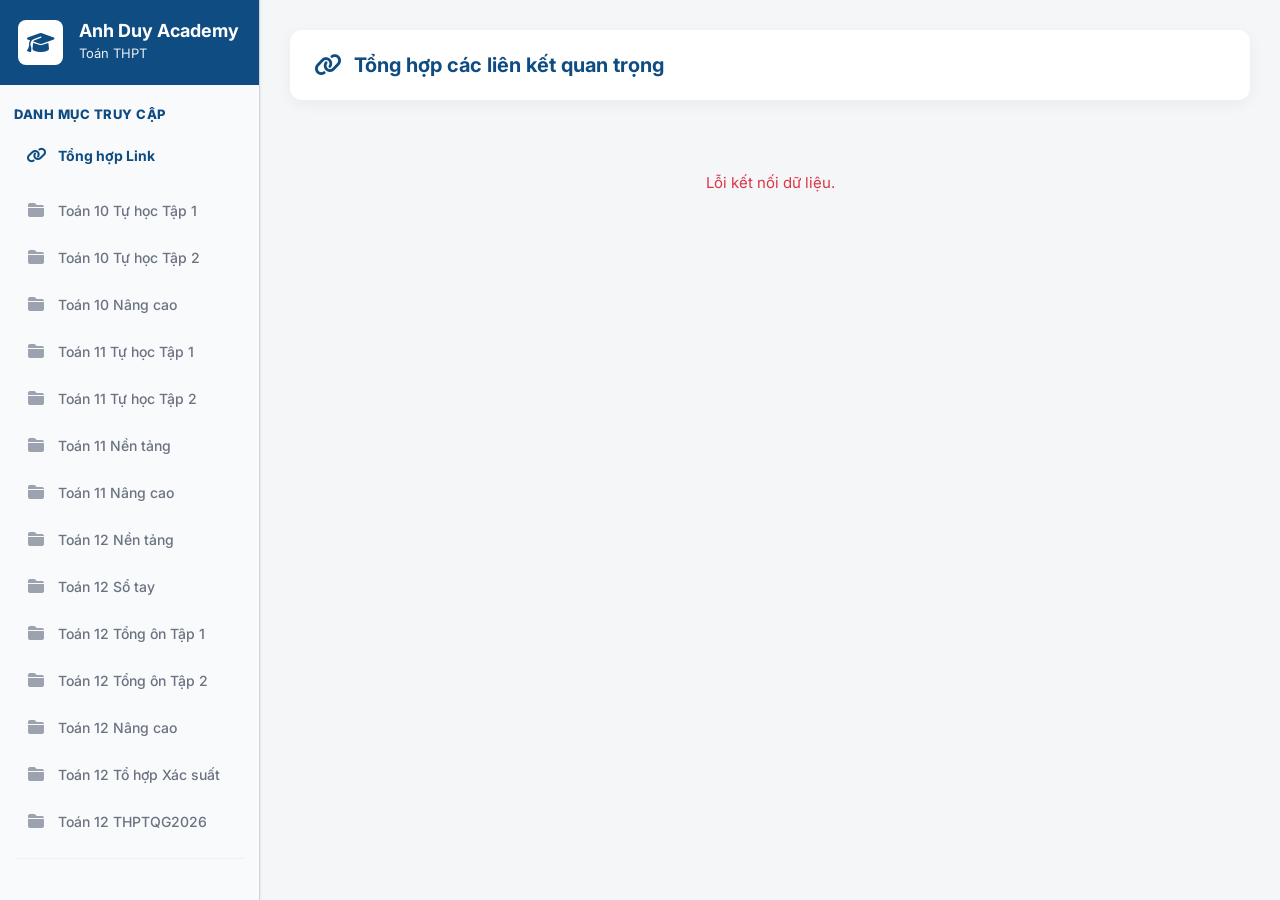
==== commit 13ef4fd8: "Add files via upload" ====
--- a/HocToanCungAnhDuy.html
+++ b/HocToanCungAnhDuy.html
@@ -383,28 +383,60 @@
             }
         }
 
+// 1. Khai báo danh mục và bộ nhớ đệm (Cache) toàn cục
+        const danhMucThuCong = [
+            "Toán 10 Tự học Tập 1", "Toán 10 Tự học Tập 2", "Toán 10 Nâng cao",
+            "Toán 11 Tự học Tập 1", "Toán 11 Tự học Tập 2", "Toán 11 Nền tảng",
+            "Toán 11 Nâng cao", "Toán 12 Nền tảng", "Toán 12 Sổ tay",
+            "Toán 12 Tổng ôn Tập 1", "Toán 12 Tổng ôn Tập 2", "Toán 12 Nâng cao",
+            "Toán 12 Tổ hợp Xác suất", "Toán 12 THPTQG2026",
+        ];
+        
+        let courseDataCache = {}; // Nơi lưu trữ dữ liệu tải sẵn
+
         $(document).ready(function() {
             loadTongHopView();
             loadWebLinks();
             
-            $.ajax({
-                url: SCRIPT_URL + "?action=getHocPhanList",
-                method: "GET",
-                dataType: "json",
-                success: function(list) {
-                    let optionsHtml = '';
-                    list.forEach((name) => {
-                        optionsHtml += `<button class="btn-course nav-hocphan" onclick="loadDataByHocPhan('${name}', this)">
-                                            <i class="fa-solid fa-folder-closed"></i> ${name}
-                                        </button>`;
-                    });
-                    $('#dynamicCourseList').html(optionsHtml);
-                },
-                error: function(err) {
-                    $('#dynamicCourseList').html('<span class="text-danger small px-2">Lỗi tải danh sách.</span>');
-                }
+            // Tạo menu động
+            let optionsHtml = '';
+            danhMucThuCong.forEach((name) => {
+                optionsHtml += `<button class="btn-course nav-hocphan" onclick="loadDataByHocPhan('${name}', this)">
+                                    <i class="fa-solid fa-folder-closed"></i> ${name}
+                                </button>`;
             });
+            $('#dynamicCourseList').html(optionsHtml);
+
+            // Bắt đầu tải ngầm dữ liệu tuần tự để không làm quá tải Google Script
+            preloadCoursesBackground();
         });
+
+        // Hàm tải ngầm dữ liệu
+        function preloadCoursesBackground() {
+            let queue = [...danhMucThuCong];
+            
+            function fetchNext() {
+                if (queue.length === 0) return; // Đã tải xong toàn bộ
+                
+                let sheetName = queue.shift();
+                $.ajax({
+                    url: SCRIPT_URL + "?action=getHocPhanData&sheetName=" + encodeURIComponent(sheetName),
+                    method: "GET",
+                    dataType: "json",
+                    success: function(data) {
+                        courseDataCache[sheetName] = data; // Lưu vào cache
+                        fetchNext(); // Tải tiếp môn học tiếp theo
+                    },
+                    error: function() {
+                        fetchNext(); // Nếu lỗi môn này, bỏ qua tải môn tiếp theo
+                    }
+                });
+            }
+            
+            fetchNext(); // Kích hoạt chạy ngầm
+        }
+
+      
 
         // Gắn sự kiện Expand/Collapse (Accordion)
         $(document).on('click', '.group-header', function() {
@@ -433,7 +465,9 @@
             return match ? match[0] : null;
         }
 
-        function loadDataByHocPhan(sheetName, element) {
+       
+
+function loadDataByHocPhan(sheetName, element) {
             if(!sheetName) return;
             
             resetNavActive();
@@ -445,150 +479,146 @@
             
             $('#tableWrapper').addClass('d-none');
             $('#instructorArea').addClass('d-none').html('');
-            $('#loadingStatus').removeClass('d-none');
 
             if(window.innerWidth < 992) {
                 sidebar.classList.remove('show');
                 overlay.classList.remove('show');
             }
 
-            $.ajax({
-                url: SCRIPT_URL + "?action=getHocPhanData&sheetName=" + encodeURIComponent(sheetName),
-                method: "GET",
-                dataType: "json",
-                success: function(data) {
-                    if (!data || data.length === 0) {
-                        $('#sheetTableBody').html('<tr><td colspan="3" class="text-center py-5 text-muted"><i class="fa-regular fa-folder-open fs-1 mb-3 d-block"></i>Chưa có dữ liệu.</td></tr>');
+            // KIỂM TRA BỘ NHỚ ĐỆM (CACHE)
+            if (courseDataCache[sheetName]) {
+                // Nếu đã tải ngầm xong -> Hiển thị NGAY LẬP TỨC
+                $('#loadingStatus').addClass('d-none');
+                renderCourseData(courseDataCache[sheetName]);
+            } else {
+                // Nếu người dùng bấm quá nhanh lúc chưa tải ngầm xong -> Mới gọi AJAX
+                $('#loadingStatus').removeClass('d-none');
+                $.ajax({
+                    url: SCRIPT_URL + "?action=getHocPhanData&sheetName=" + encodeURIComponent(sheetName),
+                    method: "GET",
+                    dataType: "json",
+                    success: function(data) {
+                        courseDataCache[sheetName] = data; // Lưu lại vào cache
                         $('#loadingStatus').addClass('d-none');
-                        $('#tableWrapper').removeClass('d-none');
-                        return;
+                        renderCourseData(data);
+                    },
+                    error: function() {
+                        $('#loadingStatus').html('<span class="text-danger fw-bold">Có lỗi xảy ra khi tải dữ liệu!</span>');
                     }
-
-                    let bodyHtml = ''; let headHtml = ''; let instructorInfos = [];
-                    let currentChapId = ''; 
-                    let currentLessonId = '';
-
-                    data.forEach((row, rowIndex) => {
-                        let fullRowText = row.join(" ").toLowerCase().replace(/\s+/g, '');
-                        let firstCellTextRaw = String(row[0]).trim();
-                        let firstCellText = firstCellTextRaw.toLowerCase().replace(/\s+/g, '');
-
-                        // Header: Ẩn Cột 3 (Hình thức), Giữ Cột 1 (STT), Cột 2 (Nội dung), Cột 4 (Tài liệu)
-                        if (rowIndex === 0) {
-                            headHtml += `<th style="width: 15%;">${String(row[0] || 'STT')}</th>`;
-                            headHtml += `<th style="width: 60%;">${String(row[1] || 'Nội dung')}</th>`;
-                            headHtml += `<th style="width: 25%;">${String(row[4] || row[3] || 'Tài liệu')}</th>`;
-                            return;
-                        }
-
-                        if (/mãhp|họcphần|gv\d|giảngviên|email|facebook|sốtínchỉ/.test(fullRowText)) {
-                            let info = row.filter(cell => String(cell).trim() !== "").join(" <span class='mx-2 text-black-50'>|</span> ");
-                            if(info) instructorInfos.push(info);
-                            return;
-                        }
-
-                        let isNewRow = /^new$/i.test(firstCellTextRaw) || firstCellTextRaw.toLowerCase().includes('new');
-                        
-                        // Thêm logic nhận diện thẻ Phần
-                        let isPart = /phần/.test(firstCellText);
-                        
-                        let isTopic = /chủđề|chương/.test(firstCellText);
-                        let isLesson = /bài/.test(firstCellText);
-                        let isExam = /bàithi|kiểmtra|thi/.test(fullRowText);
-                        let isBank = /ngânhàng/.test(fullRowText);
-
-                        let rowClass = 'grid-row'; 
-                        let iconPrefix = '';
-                        let rowAttributes = '';
-
-                        // Xác định phân cấp dòng: Phần -> Chương -> Bài -> Nội dung
-                        if (isPart) {
-                            currentChapId = ''; 
-                            currentLessonId = ''; 
-                            rowClass += ' row-part'; 
-                            rowAttributes = ''; 
-                            iconPrefix = '<i class="fa-solid fa-layer-group me-2" style="color: #be185d;"></i>';
-                        } else if (isTopic) {
-                            currentChapId = 'chap_' + rowIndex;
-                            currentLessonId = ''; 
-                            rowClass += ' row-topic group-header';
-                            rowAttributes = `data-target=".child-of-${currentChapId}" style="cursor: pointer;"`;
-                            iconPrefix = '<i class="fa-solid fa-chevron-right toggle-icon me-2"></i>';
-                        } else if (isLesson) {
-                            currentLessonId = 'les_' + rowIndex;
-                            let chapClass = currentChapId ? ` child-of-${currentChapId}` : '';
-                            rowClass += ` row-lesson group-header${chapClass}`;
-                            rowAttributes = `data-target=".child-of-${currentLessonId}" style="cursor: pointer; ${currentChapId ? 'display: none;' : ''}"`;
-                            iconPrefix = `<span style="padding-left: 20px;"></span><i class="fa-solid fa-chevron-right toggle-icon me-2"></i><i class="fa-solid fa-folder-open me-2 text-success"></i>`;
-                        } else {
-                            let parentClass = currentLessonId ? `child-of-${currentLessonId}` : (currentChapId ? `child-of-${currentChapId}` : '');
-                            if (parentClass) rowClass += ` ${parentClass}`;
-                            rowAttributes = parentClass ? `style="display: none;"` : '';
-
-                            let indent = '';
-                            if (currentLessonId) indent = '<span style="padding-left: 45px;"></span>';
-                            else if (currentChapId) indent = '<span style="padding-left: 20px;"></span>';
-                            
-                            if (isNewRow) { rowClass += ' row-new'; iconPrefix = indent; }
-                            else if (isBank) { rowClass += ' row-white'; iconPrefix = indent + '<i class="fa-solid fa-box-archive me-2 text-secondary"></i>'; }
-                            else if (isExam) { rowClass += ' row-white'; iconPrefix = indent; }
-                            else { rowClass += ' row-white'; iconPrefix = indent; }
-                        }
-
-                        // Trích xuất URL từ dòng
-                        let rowUrl = null;
-                        row.forEach((cell) => {
-                            if (!rowUrl) {
-                                rowUrl = checkAndExtractUrl(String(cell).trim());
-                            }
-                        });
-
-                        bodyHtml += `<tr class="${rowClass}" ${rowAttributes}>`;
-                        
-                        // Cột 1 (Index 0): STT
-                        let cell0 = String(row[0] || '').trim();
-                        if (isNewRow) cell0 = cell0.replace(/new/i, '<span class="badge-new">Mới</span>');
-                        bodyHtml += `<td>${cell0 === "" ? "" : iconPrefix + cell0}</td>`;
-
-                        // Cột 2 (Index 1): Nội dung / Tên bài học (Mở ngay trong trang hiện tại)
-                        let cell1 = String(row[1] || '').trim();
-                        if (rowUrl) {
-                            bodyHtml += `<td><a href="${rowUrl}" class="lesson-title-link">${cell1} <i class="fa-solid fa-arrow-right ms-1" style="font-size: 11px;"></i></a></td>`;
-                        } else {
-                            bodyHtml += `<td>${cell1}</td>`;
-                        }
-
-                        // Cột 4 (Index 3/4): Tài liệu (Ẩn cột 3 'Hình thức', Mở ngay trong trang hiện tại)
-                        let cell3 = String(row[3] || row[4] || '').trim();
-                        let extractedUrl = checkAndExtractUrl(cell3);
-                        if (extractedUrl) {
-                            let label = cell3.replace(extractedUrl, '').trim() || "Truy cập";
-                            bodyHtml += `<td><a href="${extractedUrl}" class="btn-portal-action"><i class="fa-solid fa-cloud-arrow-down"></i> ${label}</a></td>`;
-                        } else {
-                            bodyHtml += `<td>${cell3}</td>`;
-                        }
-
-                        bodyHtml += '</tr>';
-                    });
-
-                    if (instructorInfos.length > 0) {
-                        let cardContent = `<div class="instructor-card"><h6 class="mb-4"><i class="fa-solid fa-chalkboard-user me-2"></i>Thông tin lớp học & Giảng viên phụ trách</h6><div class="row">`;
-                        instructorInfos.forEach(info => { cardContent += `<div class="col-12 col-md-6 instructor-item"><i class="fa-solid fa-check text-primary"></i> <span>${info}</span></div>`; });
-                        cardContent += `</div></div>`;
-                        $('#instructorArea').html(cardContent).removeClass('d-none');
-                    }
-
-                    $('#sheetTableHead').html(headHtml);
-                    $('#sheetTableBody').html(bodyHtml);
-                    $('#loadingStatus').addClass('d-none');
-                    $('#tableWrapper').removeClass('d-none');
-                },
-                error: function() {
-                    $('#loadingStatus').html('<span class="text-danger fw-bold">Có lỗi xảy ra khi tải dữ liệu!</span>');
-                }
+                });
+            }
+        }
+
+        // Hàm tách biệt đảm nhiệm việc vẽ bảng giao diện
+        function renderCourseData(data) {
+            if (!data || data.length === 0) {
+                $('#sheetTableBody').html('<tr><td colspan="3" class="text-center py-5 text-muted"><i class="fa-regular fa-folder-open fs-1 mb-3 d-block"></i>Chưa có dữ liệu.</td></tr>');
+                $('#tableWrapper').removeClass('d-none');
+                return;
+            }
+
+            let bodyHtml = ''; let headHtml = ''; let instructorInfos = [];
+            let currentChapId = ''; 
+            let currentLessonId = '';
+
+            data.forEach((row, rowIndex) => {
+                let fullRowText = row.join(" ").toLowerCase().replace(/\s+/g, '');
+                let firstCellTextRaw = String(row[0]).trim();
+                let firstCellText = firstCellTextRaw.toLowerCase().replace(/\s+/g, '');
+
+                if (rowIndex === 0) {
+                    headHtml += `<th style="width: 15%;">${String(row[0] || 'STT')}</th>`;
+                    headHtml += `<th style="width: 60%;">${String(row[1] || 'Nội dung')}</th>`;
+                    headHtml += `<th style="width: 25%;">${String(row[4] || row[3] || 'Tài liệu')}</th>`;
+                    return;
+                }
+
+                if (/mãhp|họcphần|gv\d|giảngviên|email|facebook|sốtínchỉ/.test(fullRowText)) {
+                    let info = row.filter(cell => String(cell).trim() !== "").join(" <span class='mx-2 text-black-50'>|</span> ");
+                    if(info) instructorInfos.push(info);
+                    return;
+                }
+
+                let isNewRow = /^new$/i.test(firstCellTextRaw) || firstCellTextRaw.toLowerCase().includes('new');
+                let isPart = /phần/.test(firstCellText);
+                let isTopic = /chủđề|chương/.test(firstCellText);
+                let isLesson = /bài/.test(firstCellText);
+                let isExam = /bàithi|kiểmtra|thi/.test(fullRowText);
+                let isBank = /ngânhàng/.test(fullRowText);
+
+                let rowClass = 'grid-row'; 
+                let iconPrefix = '';
+                let rowAttributes = '';
+
+                if (isPart) {
+                    currentChapId = ''; currentLessonId = ''; rowClass += ' row-part'; rowAttributes = ''; 
+                    iconPrefix = '<i class="fa-solid fa-layer-group me-2" style="color: #be185d;"></i>';
+                } else if (isTopic) {
+                    currentChapId = 'chap_' + rowIndex; currentLessonId = ''; rowClass += ' row-topic group-header';
+                    rowAttributes = `data-target=".child-of-${currentChapId}" style="cursor: pointer;"`;
+                    iconPrefix = '<i class="fa-solid fa-chevron-right toggle-icon me-2"></i>';
+                } else if (isLesson) {
+                    currentLessonId = 'les_' + rowIndex;
+                    let chapClass = currentChapId ? ` child-of-${currentChapId}` : '';
+                    rowClass += ` row-lesson group-header${chapClass}`;
+                    rowAttributes = `data-target=".child-of-${currentLessonId}" style="cursor: pointer; ${currentChapId ? 'display: none;' : ''}"`;
+                    iconPrefix = `<span style="padding-left: 20px;"></span><i class="fa-solid fa-chevron-right toggle-icon me-2"></i><i class="fa-solid fa-folder-open me-2 text-success"></i>`;
+                } else {
+                    let parentClass = currentLessonId ? `child-of-${currentLessonId}` : (currentChapId ? `child-of-${currentChapId}` : '');
+                    if (parentClass) rowClass += ` ${parentClass}`;
+                    rowAttributes = parentClass ? `style="display: none;"` : '';
+
+                    let indent = '';
+                    if (currentLessonId) indent = '<span style="padding-left: 45px;"></span>';
+                    else if (currentChapId) indent = '<span style="padding-left: 20px;"></span>';
+                    
+                    if (isNewRow) { rowClass += ' row-new'; iconPrefix = indent; }
+                    else if (isBank) { rowClass += ' row-white'; iconPrefix = indent + '<i class="fa-solid fa-box-archive me-2 text-secondary"></i>'; }
+                    else if (isExam) { rowClass += ' row-white'; iconPrefix = indent; }
+                    else { rowClass += ' row-white'; iconPrefix = indent; }
+                }
+
+                let rowUrl = null;
+                row.forEach((cell) => {
+                    if (!rowUrl) { rowUrl = checkAndExtractUrl(String(cell).trim()); }
+                });
+
+                bodyHtml += `<tr class="${rowClass}" ${rowAttributes}>`;
+                
+                let cell0 = String(row[0] || '').trim();
+                if (isNewRow) cell0 = cell0.replace(/new/i, '<span class="badge-new">Mới</span>');
+                bodyHtml += `<td>${cell0 === "" ? "" : iconPrefix + cell0}</td>`;
+
+                let cell1 = String(row[1] || '').trim();
+                if (rowUrl) {
+                    bodyHtml += `<td><a href="${rowUrl}" class="lesson-title-link">${cell1} <i class="fa-solid fa-arrow-right ms-1" style="font-size: 11px;"></i></a></td>`;
+                } else {
+                    bodyHtml += `<td>${cell1}</td>`;
+                }
+
+                let cell3 = String(row[3] || row[4] || '').trim();
+                let extractedUrl = checkAndExtractUrl(cell3);
+                if (extractedUrl) {
+                    let label = cell3.replace(extractedUrl, '').trim() || "Truy cập";
+                    bodyHtml += `<td><a href="${extractedUrl}" class="btn-portal-action"><i class="fa-solid fa-cloud-arrow-down"></i> ${label}</a></td>`;
+                } else {
+                    bodyHtml += `<td>${cell3}</td>`;
+                }
+
+                bodyHtml += '</tr>';
             });
-        }
-
+
+            if (instructorInfos.length > 0) {
+                let cardContent = `<div class="instructor-card"><h6 class="mb-4"><i class="fa-solid fa-chalkboard-user me-2"></i>Thông tin lớp học & Giảng viên phụ trách</h6><div class="row">`;
+                instructorInfos.forEach(info => { cardContent += `<div class="col-12 col-md-6 instructor-item"><i class="fa-solid fa-check text-primary"></i> <span>${info}</span></div>`; });
+                cardContent += `</div></div>`;
+                $('#instructorArea').html(cardContent).removeClass('d-none');
+            }
+
+            $('#sheetTableHead').html(headHtml);
+            $('#sheetTableBody').html(bodyHtml);
+            $('#tableWrapper').removeClass('d-none');
+        }
         function loadWebLinks() {
             $.ajax({
                 url: SCRIPT_URL + "?action=getWebLinks",
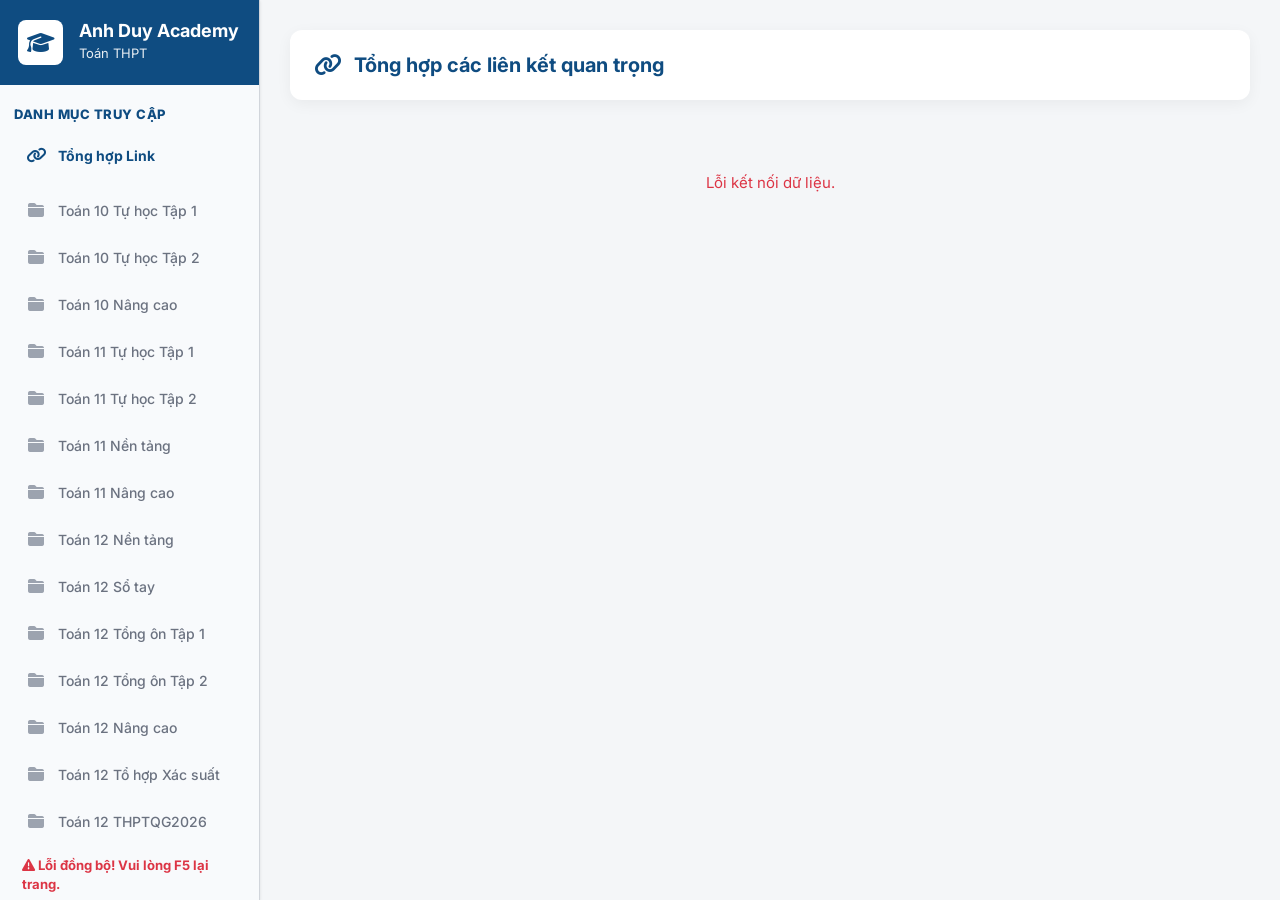
==== commit a67be2a1: "Add files via upload" ====
--- a/HocToanCungAnhDuy.html
+++ b/HocToanCungAnhDuy.html
@@ -339,7 +339,7 @@
     <script src="https://cdn.jsdelivr.net/npm/bootstrap@5.3.0/dist/js/bootstrap.bundle.min.js"></script>
     <script src="https://code.jquery.com/jquery-3.6.4.min.js"></script>
     <script>
-        const SCRIPT_URL = 'https://script.google.com/macros/s/AKfycbxP9oRQjhN9lT3eMxgSHM6QBw_C9M2ytWo8WbmKcFPDOgOTPC_flqg5dT0cjZtpJKjQow/exec'; 
+        const SCRIPT_URL = 'https://script.google.com/macros/s/AKfycbwZrfbpywKKfgRqlUZntM5Gua87xmyWcdXtlVgWFpXQp4dYA2N8lmFG9NKCPwfSXRHH0w/exec'; 
 
         function postToGAS(payload, onSuccess, onError) {
             $.ajax({
@@ -392,7 +392,8 @@
             "Toán 12 Tổ hợp Xác suất", "Toán 12 THPTQG2026",
         ];
         
-        let courseDataCache = {}; // Nơi lưu trữ dữ liệu tải sẵn
+        let courseDataCache = {}; // Nơi lưu trữ dữ liệu
+        let isDataReady = false;  // Biến kiểm tra dữ liệu đã tải xong chưa
 
         $(document).ready(function() {
             loadTongHopView();
@@ -407,33 +408,29 @@
             });
             $('#dynamicCourseList').html(optionsHtml);
 
-            // Bắt đầu tải ngầm dữ liệu tuần tự để không làm quá tải Google Script
-            preloadCoursesBackground();
+            // Bắt đầu tải TOÀN BỘ dữ liệu 1 LẦN DUY NHẤT
+            fetchAllDataAtOnce();
         });
 
-        // Hàm tải ngầm dữ liệu
-        function preloadCoursesBackground() {
-            let queue = [...danhMucThuCong];
-            
-            function fetchNext() {
-                if (queue.length === 0) return; // Đã tải xong toàn bộ
-                
-                let sheetName = queue.shift();
-                $.ajax({
-                    url: SCRIPT_URL + "?action=getHocPhanData&sheetName=" + encodeURIComponent(sheetName),
-                    method: "GET",
-                    dataType: "json",
-                    success: function(data) {
-                        courseDataCache[sheetName] = data; // Lưu vào cache
-                        fetchNext(); // Tải tiếp môn học tiếp theo
-                    },
-                    error: function() {
-                        fetchNext(); // Nếu lỗi môn này, bỏ qua tải môn tiếp theo
-                    }
-                });
-            }
-            
-            fetchNext(); // Kích hoạt chạy ngầm
+      // Hàm tải gộp tất cả dữ liệu
+        function fetchAllDataAtOnce() {
+            // Thêm icon loading nhỏ báo cho user biết hệ thống đang đồng bộ
+            $('#dynamicCourseList').append('<div id="globalLoader" class="text-primary small px-2 mt-2 fw-bold"><i class="fa-solid fa-spinner fa-spin me-1"></i>Đang tải dữ liệu môn học...</div>');
+            
+            $.ajax({
+                url: SCRIPT_URL + "?action=getAllHocPhanData",
+                method: "GET",
+                dataType: "json",
+                success: function(data) {
+                    courseDataCache = data; // Lưu TOÀN BỘ vào bộ nhớ
+                    isDataReady = true;
+                    // Báo hiệu xong và ẩn đi
+                    $('#globalLoader').html('<i class="fa-solid fa-check text-success me-1"></i>Đã sẵn sàng!').fadeOut(3000);
+                },
+                error: function() {
+                    $('#globalLoader').html('<span class="text-danger"><i class="fa-solid fa-triangle-exclamation"></i> Lỗi đồng bộ! Vui lòng F5 lại trang.</span>');
+                }
+            });
         }
 
       
@@ -485,30 +482,29 @@
                 overlay.classList.remove('show');
             }
 
-            // KIỂM TRA BỘ NHỚ ĐỆM (CACHE)
-            if (courseDataCache[sheetName]) {
-                // Nếu đã tải ngầm xong -> Hiển thị NGAY LẬP TỨC
+            // KIỂM TRA BỘ NHỚ
+            if (isDataReady && courseDataCache[sheetName]) {
+                // Nếu đã tải cục dữ liệu xong -> BẤM LÀ HIỆN LIỀN 100%
                 $('#loadingStatus').addClass('d-none');
                 renderCourseData(courseDataCache[sheetName]);
+            } else if (!isDataReady) {
+                // Trường hợp user mở web lên và bấm siêu nhanh (chưa tới 1 giây) khi dữ liệu tổng chưa kịp tải về
+                $('#loadingStatus').removeClass('d-none').html('<div class="spinner-modern"></div><span class="text-muted fw-bold">Hệ thống đang chuẩn bị dữ liệu, vui lòng đợi vài giây...</span>');
+                
+                // Chờ và kiểm tra liên tục mỗi 0.5s cho đến khi dữ liệu tổng tải xong
+                let checkReady = setInterval(() => {
+                    if (isDataReady) {
+                        clearInterval(checkReady);
+                        $('#loadingStatus').addClass('d-none');
+                        renderCourseData(courseDataCache[sheetName] || []);
+                    }
+                }, 500);
             } else {
-                // Nếu người dùng bấm quá nhanh lúc chưa tải ngầm xong -> Mới gọi AJAX
-                $('#loadingStatus').removeClass('d-none');
-                $.ajax({
-                    url: SCRIPT_URL + "?action=getHocPhanData&sheetName=" + encodeURIComponent(sheetName),
-                    method: "GET",
-                    dataType: "json",
-                    success: function(data) {
-                        courseDataCache[sheetName] = data; // Lưu lại vào cache
-                        $('#loadingStatus').addClass('d-none');
-                        renderCourseData(data);
-                    },
-                    error: function() {
-                        $('#loadingStatus').html('<span class="text-danger fw-bold">Có lỗi xảy ra khi tải dữ liệu!</span>');
-                    }
-                });
-            }
-        }
-
+                 // Nếu không có tên sheet trong danh sách
+                $('#loadingStatus').addClass('d-none');
+                renderCourseData([]); 
+            }
+        }
         // Hàm tách biệt đảm nhiệm việc vẽ bảng giao diện
         function renderCourseData(data) {
             if (!data || data.length === 0) {
